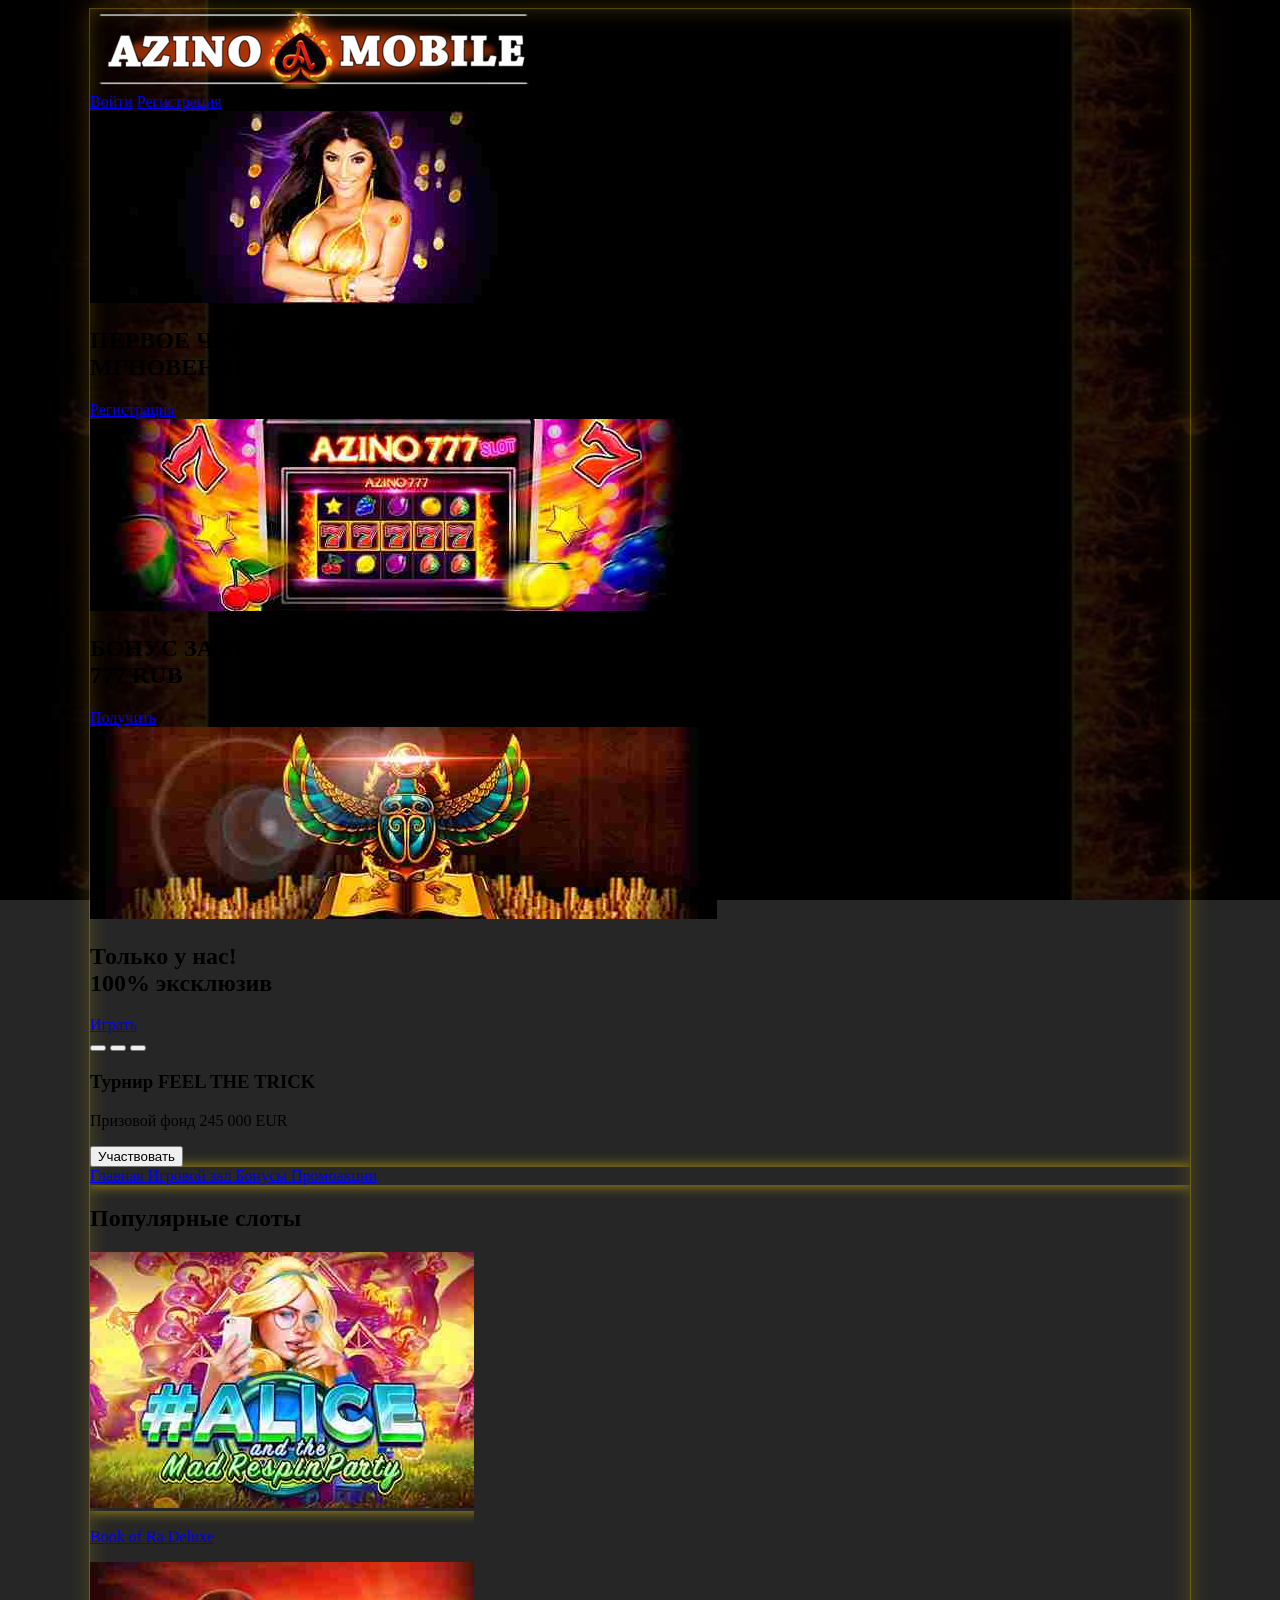
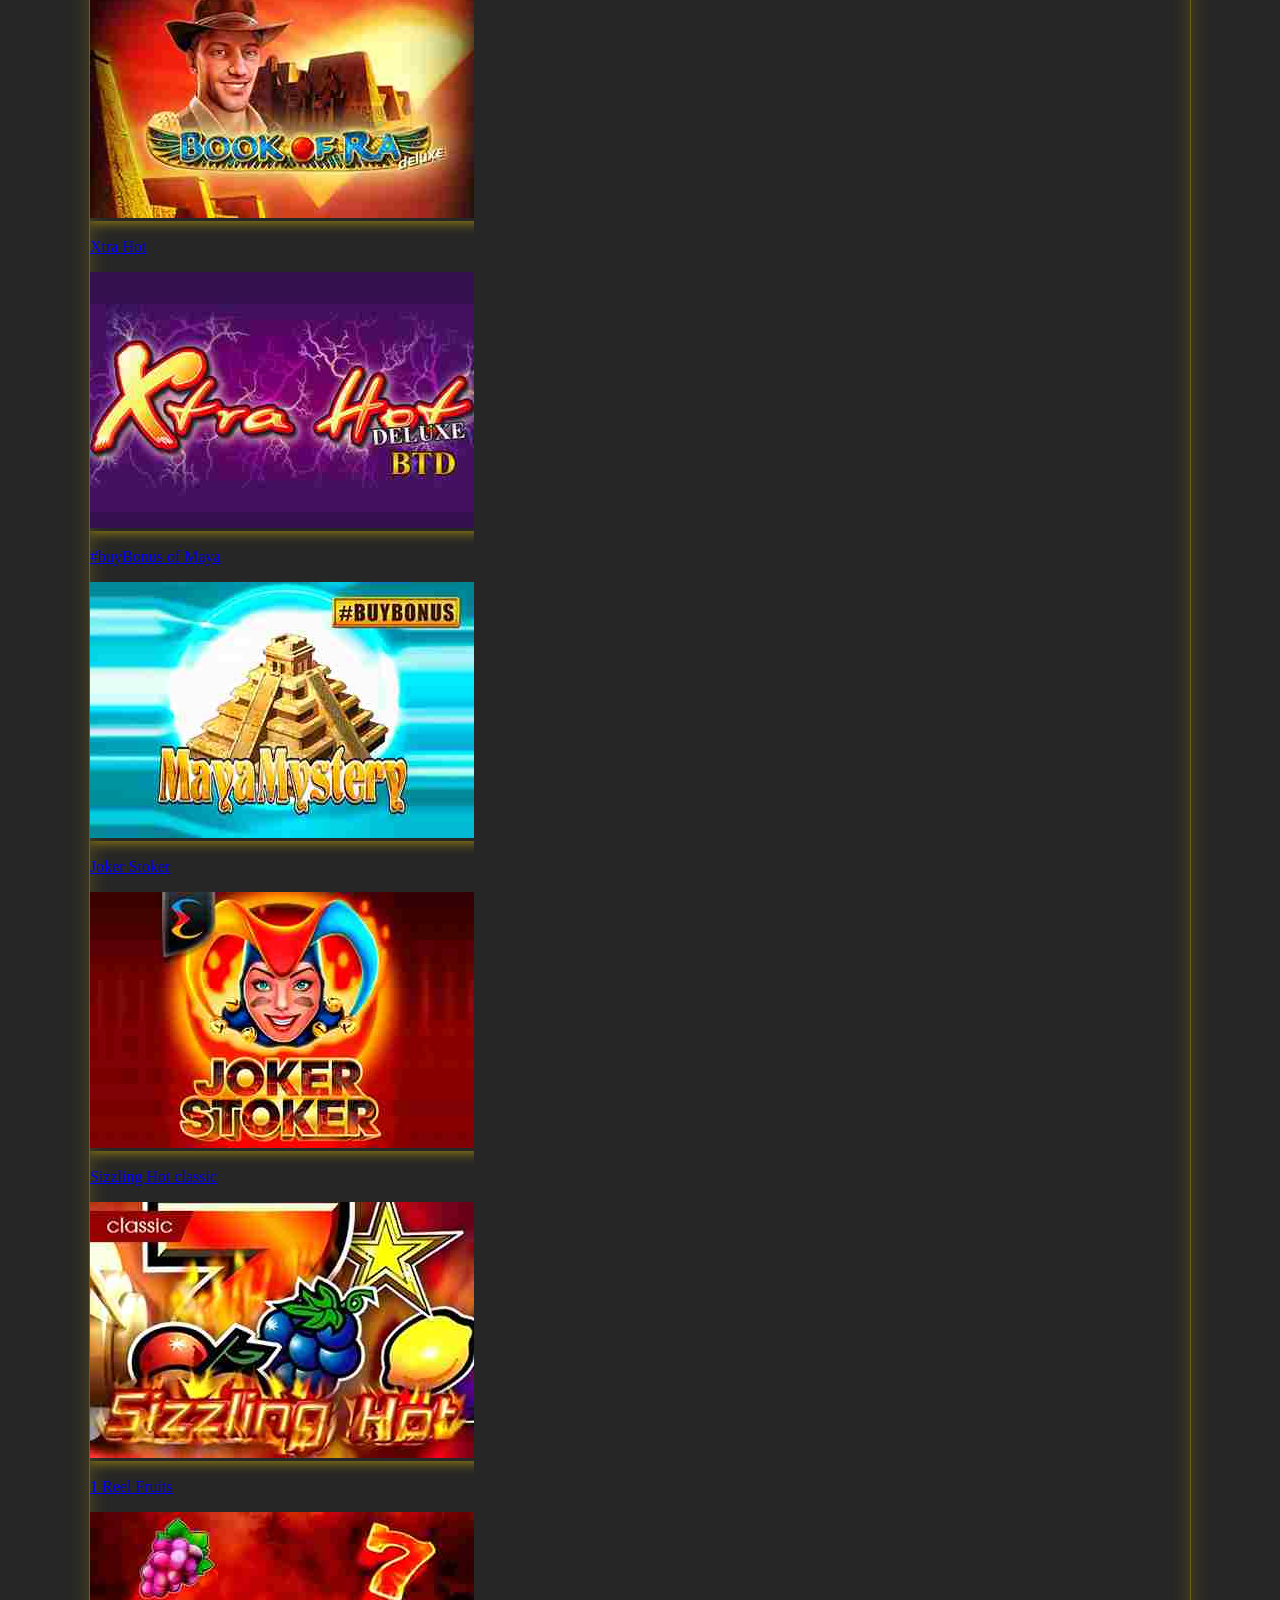
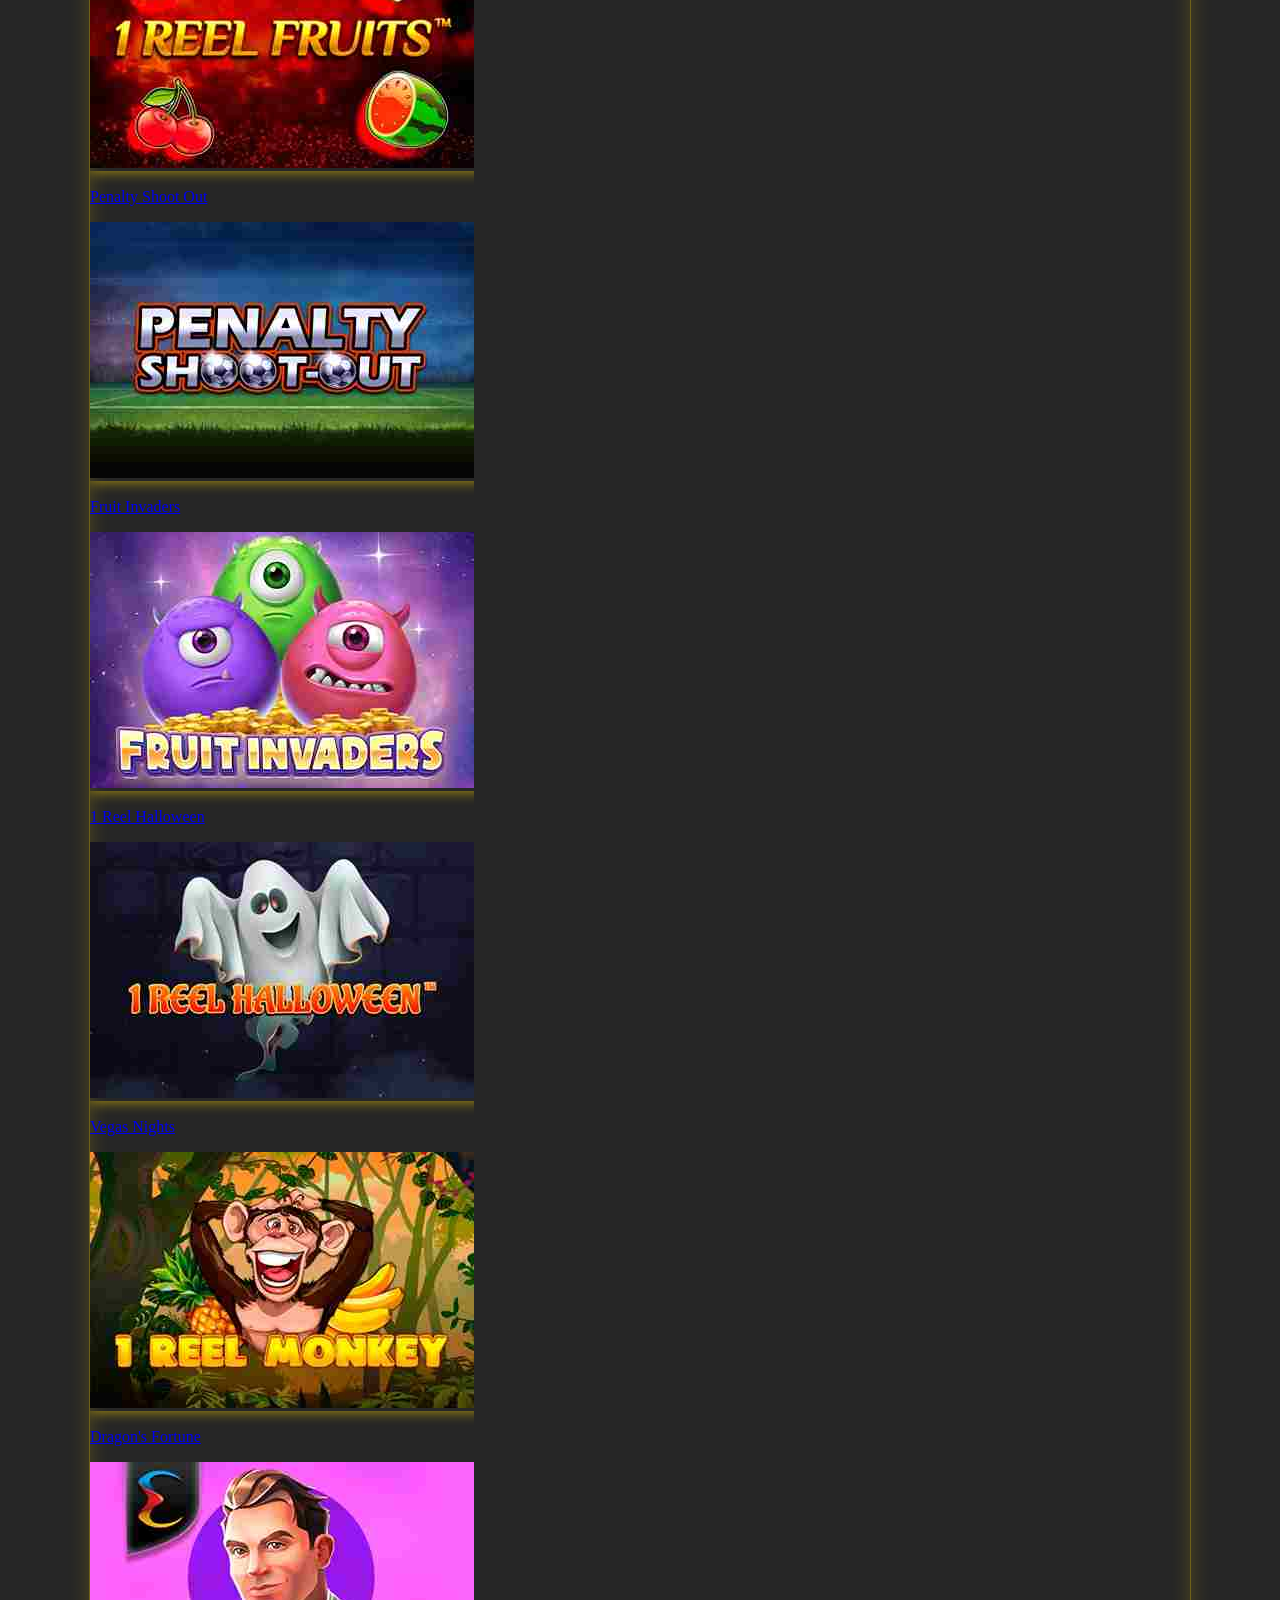
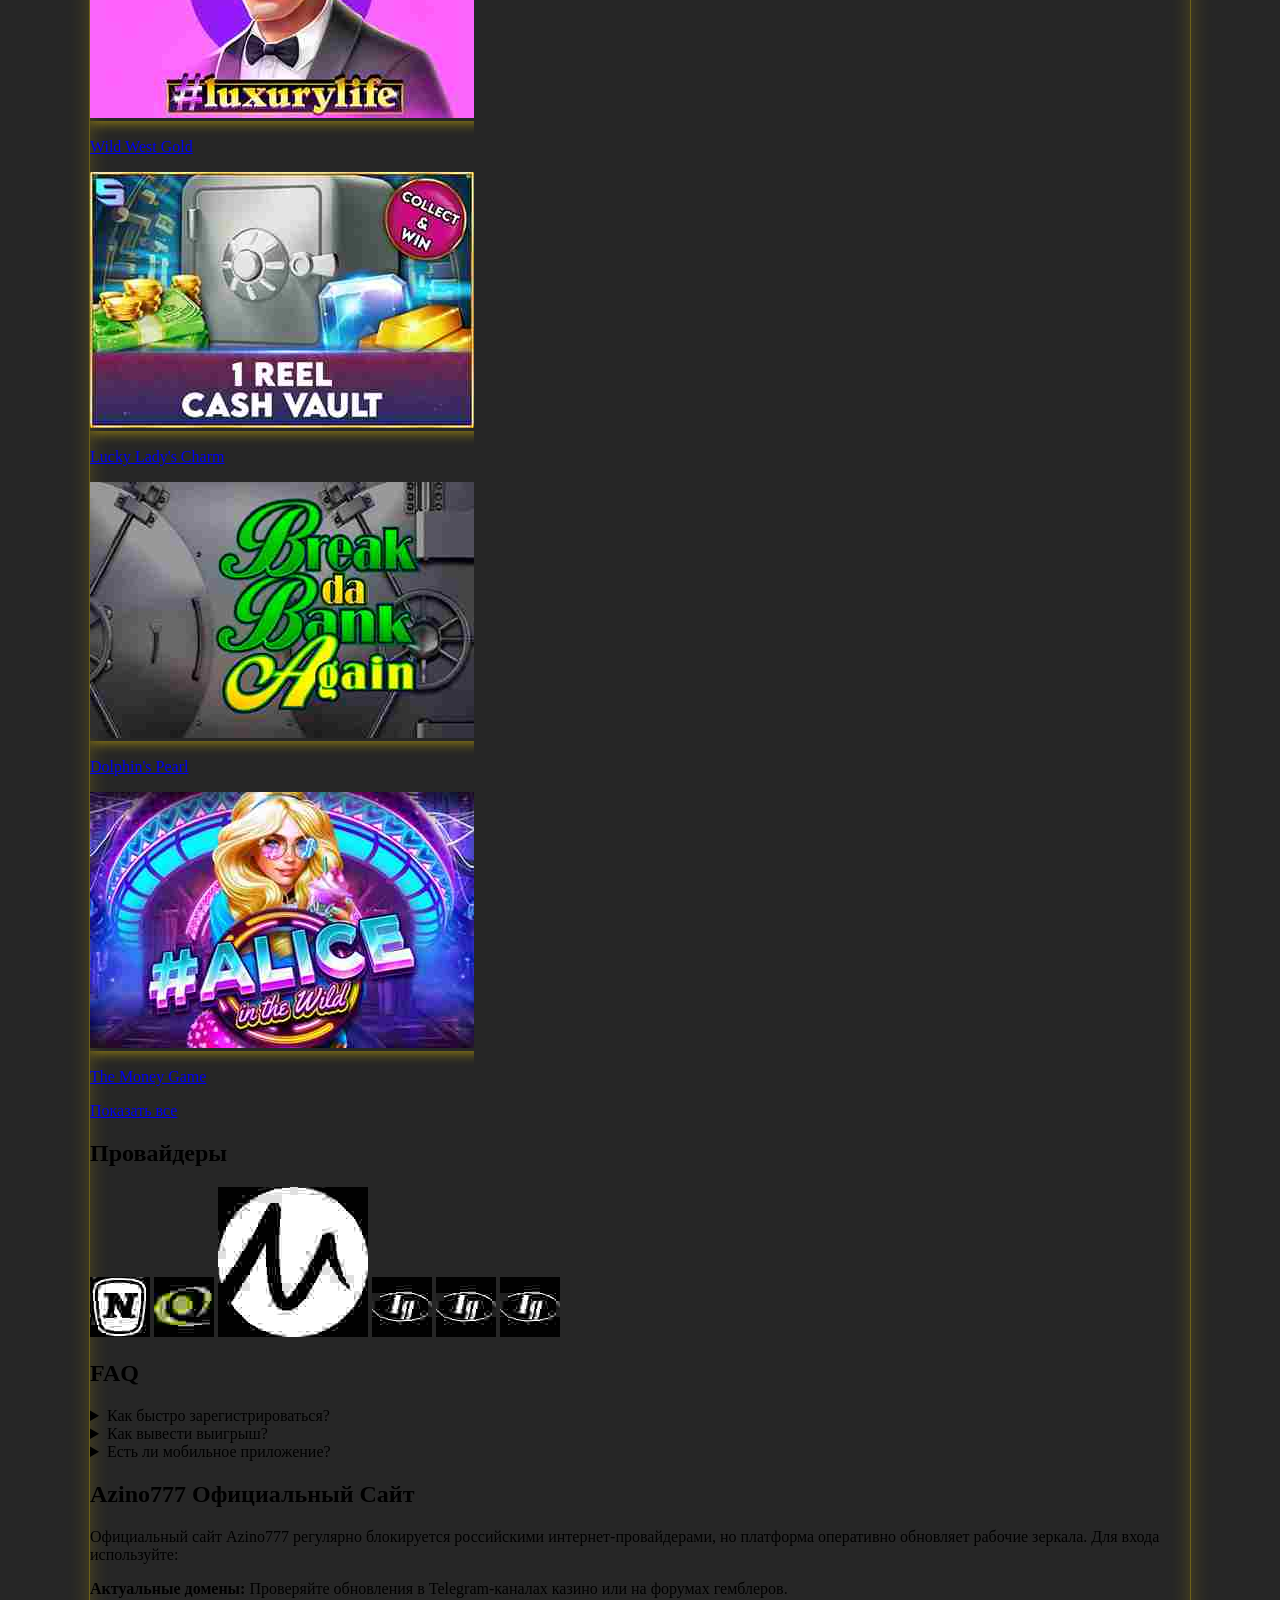
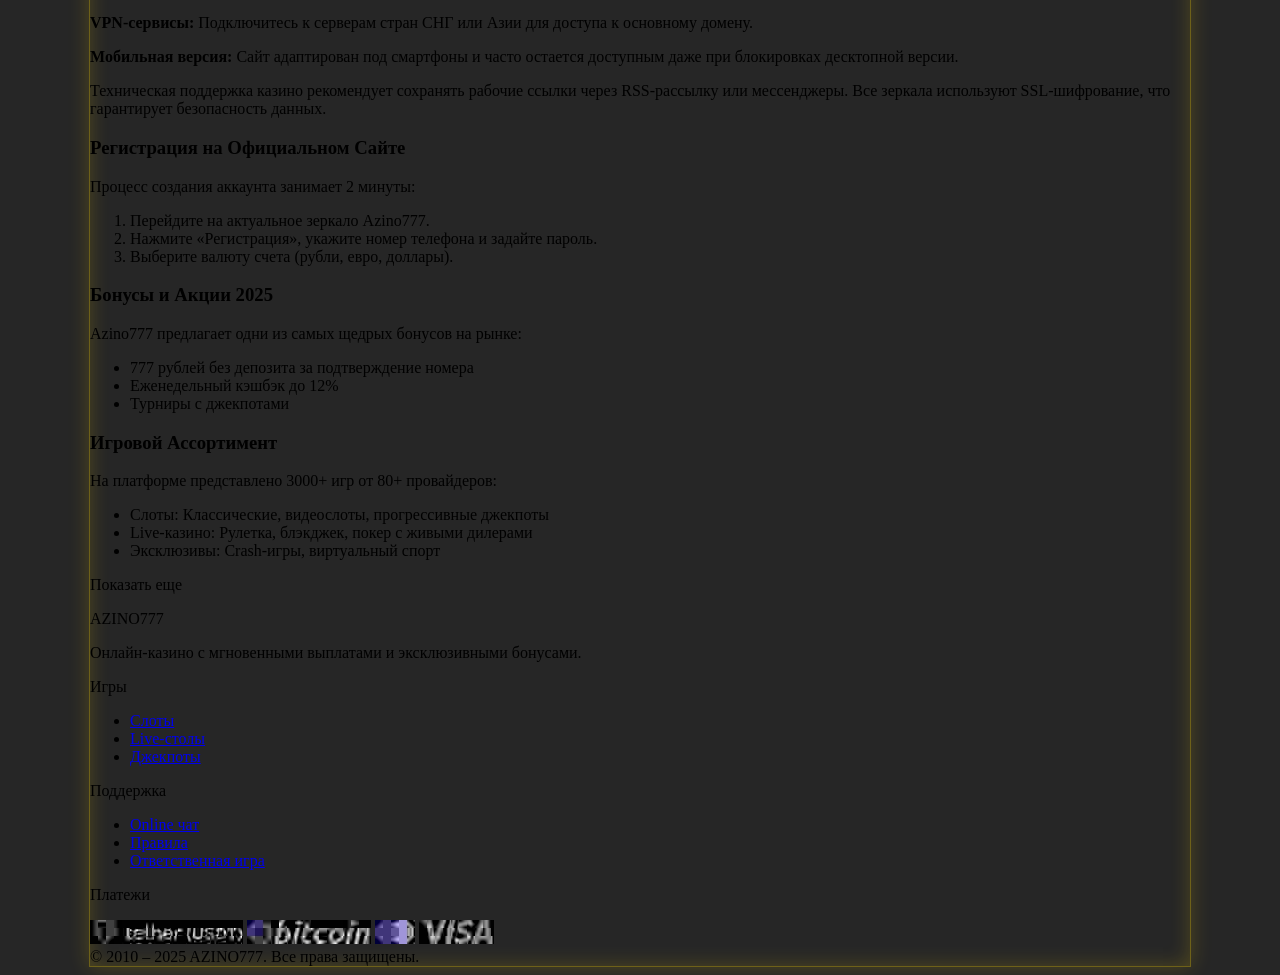
==== index.html @ da382229 "Update index.html" ====
<!DOCTYPE html>
<html lang="ru">
<head>
  <meta charset="UTF-8">
  <meta name="viewport" content="width=device-width, initial-scale=1.0, maximum-scale=1.0, user-scalable=no">
  <meta name="theme-color" content="#000000">
  <meta name="apple-mobile-web-app-capable" content="yes">
  <meta name="apple-mobile-web-app-status-bar-style" content="black-translucent">
  <meta name="description" content="Азино777 - официальное казино с мгновенными выплатами, бонусами и тысячами слотов. Вход и регистрация на сайте.">
  <meta name="keywords" content="Азино777, казино, слоты, бонусы, азартные игры, онлайн казино, регистрация, вход">
  <link rel="canonical" href="https://tvoidomen.ru">
  <title>Азино777 – Официальный Сайт Казино</title>
  <link rel="icon" type="image/x-icon" href="favicon-128.png">
  <link rel="apple-touch-icon" sizes="180x180" href="apple-touch-icon-57x57.png">
  <link rel="icon" type="image/png" sizes="32x32" href="apple-touch-icon-60x60.png">
  <link rel="icon" type="image/png" sizes="16x16" href="favicon-128.png">
  <script src="tailwindcss.js"></script>
  <style>
    html {scroll-behavior: smooth;}
    .gold-glow {box-shadow:0 0 14px #ffd700aa;}
    .hovered-element {
      animation: pulse 4s infinite;
    }
    @keyframes pulse {
      0% { box-shadow: 0 0 0 0 rgba(255, 215, 0, 0.3); }
      50% { box-shadow: 0 0 0 6px rgba(255, 215, 0, 0); }
      100% { box-shadow: 0 0 0 0 rgba(255, 215, 0, 0); }
    }
    .slide {min-width:100%;scroll-snap-align:start;}
    .scrollbar-hide::-webkit-scrollbar {display:none;}
    .scrollbar-hide {-ms-overflow-style:none;scrollbar-width:none;}
  @media (max-width: 640px) {
      body {
        background: #000 !important;
      }
      .hero-slide h2 {
        font-size: 1.5rem;
        margin-bottom: 1rem;
      }
  .quick-menu a span {
        display: none;
      }
      .quick-menu {
        padding: 0.5rem;
      }
      .games-grid {
        grid-template-columns: repeat(2, 1fr);
      }
      .providers-grid {
        grid-template-columns: repeat(3, 1fr);
      }
      .footer-grid {
        grid-template-columns: 1fr;
        gap: 2rem;
      }
      .nav-buttons button {
        padding: 0.5rem 1rem;
        font-size: 0.875rem;
      }
    }
  </style>
</head>
<body class="text-white font-sans relative bg-black md:bg-transparent" style="background: linear-gradient(rgba(0, 0, 0, 0.85), rgba(0, 0, 0, 0.85)), url('images/2_1_csecollege.jpg') repeat-y center top fixed; background-size: 100% auto;">
<div style="max-width: 1100px; margin: 0 auto; border: 1px solid #ffd70055; box-shadow: 0 0 20px #ffd70033, inset 0 0 20px #ffd70033; min-height: 100vh;">
<nav class="sticky top-0 z-50 bg-black/40 backdrop-blur-xl border-b border-yellow-500/20">
<div class="max-w-[1100px] mx-auto flex items-center justify-between px-4 py-3">
<a href="#tvoiref" class="flex items-center gap-2">
    <img src="images/logo.5c81fc22.png" alt="азино777 Logo" class="w-[180px] h-[38px] md:w-[200px] md:h-[42px]">
</a>
<div class="flex items-center gap-2 md:gap-3">
      <a href="#ref" class="px-3 py-1.5 text-sm md:px-4 md:py-2 md:text-base rounded-full border border-yellow-500 text-yellow-400 hover:bg-yellow-500 hover:text-black transition">Войти</a>
<a href="#ref" class="px-3.5 py-1.5 text-sm md:px-5 md:py-2 md:text-base rounded-full bg-gradient-to-r from-yellow-500 to-amber-400 text-black font-semibold hover:scale-105 transition">Регистрация</a>
</div>
</div>
</nav>
<div style="overflow: hidden;">
<section id="home" class="relative overflow-hidden">
  <div class="flex scrollbar-hide overflow-x-hidden snap-x snap-mandatory hero-slider" id="slider">
    <div class="slide relative">
      <img src="images/0026d4cb7ca211ececf9a4745d2fd9c7_5_csecollege.jpg" alt="азино777 Reels Banner 1" class="w-full h-[50vh] md:h-[60vh] object-cover">
<div class="absolute inset-0 bg-gradient-to-t from-black via-black/50 to-transparent"></div>
      <div class="absolute bottom-10 left-4 md:left-10 max-w-xl">
        <h2 class="text-2xl md:text-5xl font-extrabold mb-3">ПЕРВОЕ ЧЕСТНОЕ<br><span class="text-yellow-400">МГНОВЕННЫЕ ВЫПЛАТЫ</span></h2>
<a href="#ref" class="mt-3 px-4 py-2 md:mt-4 md:px-6 md:py-3 rounded-full bg-gradient-to-r from-yellow-500 to-amber-400 text-black font-bold hover:scale-105 transition inline-block">Регистрация</a>
</div>
    </div>
    <div class="slide relative">
      <img src="images/3b851d293c530a201e16b443019dddc6_3_csecollege.jpg" alt="Golden777 Reels Banner 2" class="w-full h-[60vh] object-cover">
      <div class="absolute inset-0 bg-gradient-to-t from-black via-black/50 to-transparent"></div>
      <div class="absolute bottom-10 left-4 md:left-10 max-w-xl">
        <h2 class="text-3xl md:text-5xl font-extrabold mb-3">БОНУС ЗА РЕГИСТРАЦИЮ<br><span class="text-yellow-400 text-6xl">777</span> RUB</h2>
<a href="#ref" class="mt-4 px-6 py-3 rounded-full bg-gradient-to-r from-yellow-500 to-amber-400 text-black font-bold hover:scale-105 transition inline-block">Получить</a>
</div>
    </div>
<div class="slide relative">
      <img src="images/59_6_csecollege.jpg" alt="Golden777 Reels Banner 3" class="w-full h-[60vh] object-cover">
      <div class="absolute inset-0 bg-gradient-to-t from-black via-black/50 to-transparent"></div>
      <div class="absolute bottom-10 left-4 md:left-10 max-w-xl">
        <h2 class="text-3xl md:text-5xl font-extrabold mb-3">Только у нас!<br><span class="text-yellow-400">100% эксклюзив</span></h2>
<a href="#ref" class="mt-4 px-6 py-3 rounded-full bg-gradient-to-r from-yellow-500 to-amber-400 text-black font-bold hover:scale-105 transition inline-block">Играть</a>
</div>
    </div>
  </div>
  <div class="absolute bottom-4 left-1/2 -translate-x-1/2 flex gap-2">
    <button onclick="goSlide(0)" class="w-3 h-3 rounded-full bg-yellow-400" id="dot0"></button>
    <button onclick="goSlide(1)" class="w-3 h-3 rounded-full bg-white/50" id="dot1"></button>
    <button onclick="goSlide(2)" class="w-3 h-3 rounded-full bg-white/50" id="dot2"></button>
  </div>
</section>
<section id="tourneys" class="py-6 bg-gradient-to-r from-yellow-500/10 to-amber-400/10 border-y border-yellow-500/20">
    <div class="max-w-[1000px] mx-auto px-4 flex flex-col md:flex-row items-center justify-between gap-4">
<div>
      <h3 class="text-yellow-400 font-bold text-lg mb-1">Турнир FEEL THE TRICK</h3>
      <p class="text-sm text-gray-300">Призовой фонд 245 000 EUR</p>
    </div>
    <button class="px-5 py-2 rounded-full bg-yellow-500 text-black font-semibold hover:scale-105 transition">Участвовать</button>
  </div>
</section>
<section class="py-4">
    <div class="max-w-[1000px] mx-auto px-4">
<nav class="grid grid-cols-4 gap-1 md:gap-2 bg-black border border-yellow-500/30 rounded-xl px-2 md:px-4 py-2 md:py-3 gold-glow quick-menu hovered-element">
<a href="#tvoiref" class="flex flex-col items-center px-1 py-1 md:px-3 md:py-2 rounded-lg text-yellow-400 hover:bg-yellow-500/10 transition border border-yellow-500/30 font-bold text-sm md:text-lg hovered-element">
<i data-feather="home" class="w-4 h-4 md:w-5 md:h-5 mb-0.5 md:mb-1"></i>
        <span class="text-xs md:text-base">Главная</span>
      </a>
      <a href="#ref" class="flex flex-col items-center px-1 py-1 md:px-3 md:py-2 rounded-lg text-gray-300 hover:text-yellow-400 hover:bg-yellow-500/10 transition border border-yellow-500/30 font-bold text-sm md:text-lg">
        <i data-feather="grid" class="w-4 h-4 md:w-5 md:h-5 mb-0.5 md:mb-1"></i>
        <span class="text-xs md:text-base">Игровой зал</span>
      </a>
      <a href="#ref" class="flex flex-col items-center px-1 py-1 md:px-3 md:py-2 rounded-lg text-gray-300 hover:text-yellow-400 hover:bg-yellow-500/10 transition border border-yellow-500/30 font-bold text-sm md:text-lg">
        <i data-feather="gift" class="w-4 h-4 md:w-5 md:h-5 mb-0.5 md:mb-1"></i>
        <span class="text-xs md:text-base">Бонусы</span>
      </a>
      <a href="#ref" class="flex flex-col items-center px-1 py-1 md:px-3 md:py-2 rounded-lg text-gray-300 hover:text-yellow-400 hover:bg-yellow-500/10 transition border border-yellow-500/30 font-bold text-sm md:text-lg">
        <i data-feather="percent" class="w-4 h-4 md:w-5 md:h-5 mb-0.5 md:mb-1"></i>
        <span class="text-xs md:text-base">Промоакции</span>
      </a>
</nav>
</div>
</section>
<section id="games" class="py-12">
    <div class="max-w-[1200px] mx-auto px-4">
<h2 class="text-2xl md:text-3xl font-bold mb-6 text-center">Популярные слоты</h2>
    <div class="grid grid-cols-2 sm:grid-cols-3 md:grid-cols-4 lg:grid-cols-5 gap-3 games-grid">
      <a href="#ref" class="group block relative rounded-xl overflow-hidden gold-glow hover:scale-105 transition">
        <img src="images/2838857e4454438a132556b5fbdca4cf_31_csecollege.jpg" alt="Book of Ra Deluxe Slot" class="w-full h-32 md:h-40 object-cover">
<div class="absolute inset-0 bg-black/50 opacity-0 group-hover:opacity-100 transition flex items-center justify-center">
          <i data-feather="play-circle" class="w-10 h-10 text-yellow-400"></i>
        </div>
<p class="absolute bottom-2 left-2 text-xs bg-black/60 px-2 py-1 rounded">Book of Ra Deluxe</p>
      </a>
      <a href="#ref" class="group block relative rounded-xl overflow-hidden gold-glow hover:scale-105 transition">
        <img src="images/64_9_csecollege.jpg" alt="Xtra Hot Slot" class="w-full h-40 object-cover">
        <div class="absolute inset-0 bg-black/50 opacity-0 group-hover:opacity-100 transition flex items-center justify-center">
          <i data-feather="play-circle" class="w-10 h-10 text-yellow-400"></i>
        </div>
<p class="absolute bottom-2 left-2 text-xs bg-black/60 px-2 py-1 rounded">Xtra Hot</p>
      </a>
<a href="#ref" class="group block relative rounded-xl overflow-hidden gold-glow hover:scale-105 transition">
        <img src="images/65_10_csecollege.jpg" alt="#buyBonus of Maya Slot" class="w-full h-40 object-cover">
        <div class="absolute inset-0 bg-black/50 opacity-0 group-hover:opacity-100 transition flex items-center justify-center">
          <i data-feather="play-circle" class="w-10 h-10 text-yellow-400"></i>
        </div>
<p class="absolute bottom-2 left-2 text-xs bg-black/60 px-2 py-1 rounded">#buyBonus of Maya</p>
      </a>
      <a href="#ref" class="group block relative rounded-xl overflow-hidden gold-glow hover:scale-105 transition">
        <img src="images/66_11_csecollege.jpg" alt="Joker Stoker Slot" class="w-full h-40 object-cover">
        <div class="absolute inset-0 bg-black/50 opacity-0 group-hover:opacity-100 transition flex items-center justify-center">
          <i data-feather="play-circle" class="w-10 h-10 text-yellow-400"></i>
        </div>
<p class="absolute bottom-2 left-2 text-xs bg-black/60 px-2 py-1 rounded">Joker Stoker</p>
      </a>
      <a href="#ref" class="group block relative rounded-xl overflow-hidden gold-glow hover:scale-105 transition">
        <img src="images/67_12_csecollege.jpg" alt="Sizzling Hot Classic Slot" class="w-full h-40 object-cover">
        <div class="absolute inset-0 bg-black/50 opacity-0 group-hover:opacity-100 transition flex items-center justify-center">
          <i data-feather="play-circle" class="w-10 h-10 text-yellow-400"></i>
        </div>
<p class="absolute bottom-2 left-2 text-xs bg-black/60 px-2 py-1 rounded">Sizzling Hot classic</p>
      </a>
      <a href="#ref" class="group block relative rounded-xl overflow-hidden gold-glow hover:scale-105 transition">
        <img src="images/68_13_csecollege.jpg" alt="1 Reel Fruits Slot" class="w-full h-40 object-cover">
        <div class="absolute inset-0 bg-black/50 opacity-0 group-hover:opacity-100 transition flex items-center justify-center">
          <i data-feather="play-circle" class="w-10 h-10 text-yellow-400"></i>
        </div>
<p class="absolute bottom-2 left-2 text-xs bg-black/60 px-2 py-1 rounded">1 Reel Fruits</p>
      </a>
      <a href="#ref" class="group block relative rounded-xl overflow-hidden gold-glow hover:scale-105 transition">
        <img src="images/69_14_csecollege.jpg" alt="Penalty Shoot Out Slot" class="w-full h-40 object-cover">
        <div class="absolute inset-0 bg-black/50 opacity-0 group-hover:opacity-100 transition flex items-center justify-center">
          <i data-feather="play-circle" class="w-10 h-10 text-yellow-400"></i>
        </div>
<p class="absolute bottom-2 left-2 text-xs bg-black/60 px-2 py-1 rounded">Penalty Shoot Out</p>
      </a>
      <a href="#ref" class="group block relative rounded-xl overflow-hidden gold-glow hover:scale-105 transition">
        <img src="images/70_15_csecollege.jpg" alt="Fruit Invaders Slot" class="w-full h-40 object-cover">
        <div class="absolute inset-0 bg-black/50 opacity-0 group-hover:opacity-100 transition flex items-center justify-center">
          <i data-feather="play-circle" class="w-10 h-10 text-yellow-400"></i>
        </div>
<p class="absolute bottom-2 left-2 text-xs bg-black/60 px-2 py-1 rounded">Fruit Invaders</p>
      </a>
      <a href="#ref" class="group block relative rounded-xl overflow-hidden gold-glow hover:scale-105 transition">
        <img src="images/71_16_csecollege.jpg" alt="1 Reel Halloween Slot" class="w-full h-40 object-cover">
        <div class="absolute inset-0 bg-black/50 opacity-0 group-hover:opacity-100 transition flex items-center justify-center">
          <i data-feather="play-circle" class="w-10 h-10 text-yellow-400"></i>
        </div>
<p class="absolute bottom-2 left-2 text-xs bg-black/60 px-2 py-1 rounded">1 Reel Halloween</p>
      </a>
      <a href="#ref" class="group block relative rounded-xl overflow-hidden gold-glow hover:scale-105 transition">
        <img src="images/72_17_csecollege.jpg" alt="Vegas Nights Slot" class="w-full h-40 object-cover">
        <div class="absolute inset-0 bg-black/50 opacity-0 group-hover:opacity-100 transition flex items-center justify-center">
          <i data-feather="play-circle" class="w-10 h-10 text-yellow-400"></i>
        </div>
<p class="absolute bottom-2 left-2 text-xs bg-black/60 px-2 py-1 rounded">Vegas Nights</p>
      </a>
      <a href="#ref" class="group block relative rounded-xl overflow-hidden gold-glow hover:scale-105 transition">
        <img src="images/73_18_csecollege.jpg" alt="Dragon's Fortune Slot" class="w-full h-40 object-cover">
        <div class="absolute inset-0 bg-black/50 opacity-0 group-hover:opacity-100 transition flex items-center justify-center">
          <i data-feather="play-circle" class="w-10 h-10 text-yellow-400"></i>
        </div>
<p class="absolute bottom-2 left-2 text-xs bg-black/60 px-2 py-1 rounded">Dragon's Fortune</p>
      </a>
      <a href="#ref" class="group block relative rounded-xl overflow-hidden gold-glow hover:scale-105 transition">
        <img src="images/74_19_csecollege.jpg" alt="Wild West Gold Slot" class="w-full h-40 object-cover">
        <div class="absolute inset-0 bg-black/50 opacity-0 group-hover:opacity-100 transition flex items-center justify-center">
          <i data-feather="play-circle" class="w-10 h-10 text-yellow-400"></i>
        </div>
<p class="absolute bottom-2 left-2 text-xs bg-black/60 px-2 py-1 rounded">Wild West Gold</p>
      </a>
      <a href="#ref" class="group block relative rounded-xl overflow-hidden gold-glow hover:scale-105 transition">
        <img src="images/75_20_csecollege.jpg" alt="Lucky Lady's Charm Slot" class="w-full h-40 object-cover">
        <div class="absolute inset-0 bg-black/50 opacity-0 group-hover:opacity-100 transition flex items-center justify-center">
          <i data-feather="play-circle" class="w-10 h-10 text-yellow-400"></i>
        </div>
<p class="absolute bottom-2 left-2 text-xs bg-black/60 px-2 py-1 rounded">Lucky Lady's Charm</p>
      </a>
      <a href="#ref" class="group block relative rounded-xl overflow-hidden gold-glow hover:scale-105 transition">
        <img src="images/7f59a681617d092c3a4bb912948a20de_4_csecollege.jpg" alt="Dolphin's Pearl Slot" class="w-full h-40 object-cover">
        <div class="absolute inset-0 bg-black/50 opacity-0 group-hover:opacity-100 transition flex items-center justify-center">
          <i data-feather="play-circle" class="w-10 h-10 text-yellow-400"></i>
        </div>
<p class="absolute bottom-2 left-2 text-xs bg-black/60 px-2 py-1 rounded">Dolphin's Pearl</p>
      </a>
      <a href="#iref" class="group block relative rounded-xl overflow-hidden gold-glow hover:scale-105 transition">
        <img src="images/b1cec82291515130b81d6c627d12e22d_32_csecollege.jpg" alt="The Money Game Slot" class="w-full h-40 object-cover">
        <div class="absolute inset-0 bg-black/50 opacity-0 group-hover:opacity-100 transition flex items-center justify-center">
          <i data-feather="play-circle" class="w-10 h-10 text-yellow-400"></i>
        </div>
<p class="absolute bottom-2 left-2 text-xs bg-black/60 px-2 py-1 rounded">The Money Game</p>
      </a>
</div>
<div class="text-center mt-8">
      <a href="#ref" class="px-6 py-2 rounded-full border border-yellow-500 text-yellow-400 hover:bg-yellow-500 hover:text-black transition nav-buttons hovered-element inline-block">Показать все</a>
    </div>
</div>
</section>
<section id="providers" class="py-10 bg-gradient-to-b from-black/70 to-gray-900/70">
<div class="max-w-[1100px] mx-auto px-4">
<h2 class="text-2xl font-bold mb-6 text-center">Провайдеры</h2>
    <div class="grid grid-cols-3 md:grid-cols-6 gap-3 providers-grid">
      <img src="images/76_21_csecollege.jpg" alt="Азино777 Provider 1" class="h-10 md:h-12 mx-auto grayscale hover:grayscale-0 transition">
      <img src="images/77_22_csecollege.jpg" alt="Азино777 Provider 2" class="h-12 mx-auto grayscale hover:grayscale-0 transition">
      <img src="images/78_23_csecollege.jpg" alt="Азино777777 Reels Provider 3" class="h-12 mx-auto grayscale hover:grayscale-0 transition">
      <img src="images/81_26_csecollege.jpg" alt="Азино777 Reels Provider 4" class="h-12 mx-auto grayscale hover:grayscale-0 transition">
      <img src="images/81_26_csecollege.jpg" alt="Азино777 Reels Provider 5" class="h-12 mx-auto grayscale hover:grayscale-0 transition">
      <img src="images/81_26_csecollege.jpg" alt="Азино777 Provider 6" class="h-12 mx-auto grayscale hover:grayscale-0 transition">
</div>
  </div>
</section>
<section id="faq" class="py-12">
  <div class="max-w-[1000px] mx-auto px-4">
<h2 class="text-xl md:text-2xl font-bold mb-4 md:mb-6 text-center">FAQ</h2>
<div class="space-y-3">
      <details class="bg-gray-900 rounded-xl px-4 py-3 open:border-l-4 open:border-yellow-400 transition">
        <summary class="cursor-pointer text-yellow-400">Как быстро зарегистрироваться?</summary>
        <p class="mt-2 text-sm text-gray-300">Достаточно 15 секунд: укажите e-mail или телефон и пароль. Бонус 777 ₽ сразу на балансе!</p>
      </details>
      <details class="bg-gray-900 rounded-xl px-4 py-3 open:border-l-4 open:border-yellow-400 transition">
        <summary class="cursor-pointer text-yellow-400">Как вывести выигрыш?</summary>
        <p class="mt-2 text-sm text-gray-300">90% выплат до 50 000 ₽ обрабатываются за 10 минут. Поддерживаем карты, QIWI, USDT, BTC.</p>
      </details>
      <details class="bg-gray-900 rounded-xl px-4 py-3 open:border-l-4 open:border-yellow-400 transition">
        <summary class="cursor-pointer text-yellow-400">Есть ли мобильное приложение?</summary>
        <p class="mt-2 text-sm text-gray-300">Да, скачайте APK под Android или установите iOS-версию через TestFlight. Экономия трафика 40%.</p>
      </details>
    </div>
  </div>
</section>
<section class="py-8 bg-gray-900/70">
<div class="max-w-[1000px] mx-auto px-4">
    <div class="prose prose-invert">
      <h2 class="text-2xl font-bold mb-4 text-yellow-400">Azino777 Официальный Сайт</h2>
      <div id="visibleContent">
        <p>Официальный сайт Azino777 регулярно блокируется российскими интернет-провайдерами, но платформа оперативно обновляет рабочие зеркала. Для входа используйте:</p>
        <p><strong>Актуальные домены:</strong> Проверяйте обновления в Telegram-каналах казино или на форумах гемблеров.</p>
        <p><strong>VPN-сервисы:</strong> Подключитесь к серверам стран СНГ или Азии для доступа к основному домену.</p>
        <p><strong>Мобильная версия:</strong> Сайт адаптирован под смартфоны и часто остается доступным даже при блокировках десктопной версии.</p>
      </div>
      <div id="hiddenContent" class="hidden">
        <p>Техническая поддержка казино рекомендует сохранять рабочие ссылки через RSS-рассылку или мессенджеры. Все зеркала используют SSL-шифрование, что гарантирует безопасность данных.</p>
        
        <h3 class="text-xl font-bold mt-6 text-yellow-400">Регистрация на Официальном Сайте</h3>
        <p>Процесс создания аккаунта занимает 2 минуты:</p>
        <ol class="list-decimal pl-5">
          <li>Перейдите на актуальное зеркало Azino777.</li>
          <li>Нажмите «Регистрация», укажите номер телефона и задайте пароль.</li>
          <li>Выберите валюту счета (рубли, евро, доллары).</li>
        </ol>
        
        <h3 class="text-xl font-bold mt-6 text-yellow-400">Бонусы и Акции 2025</h3>
        <p>Azino777 предлагает одни из самых щедрых бонусов на рынке:</p>
        <ul class="list-disc pl-5">
          <li>777 рублей без депозита за подтверждение номера</li>
          <li>Еженедельный кэшбэк до 12%</li>
          <li>Турниры с джекпотами</li>
        </ul>
        
        <h3 class="text-xl font-bold mt-6 text-yellow-400">Игровой Ассортимент</h3>
        <p>На платформе представлено 3000+ игр от 80+ провайдеров:</p>
        <ul class="list-disc pl-5">
          <li>Слоты: Классические, видеослоты, прогрессивные джекпоты</li>
          <li>Live-казино: Рулетка, блэкджек, покер с живыми дилерами</li>
          <li>Эксклюзивы: Crash-игры, виртуальный спорт</li>
        </ul>
      </div>
      <a onclick="toggleContent()" class="mt-4 px-4 py-2 rounded-full border border-yellow-500 text-yellow-400 hover:bg-yellow-500 hover:text-black transition cursor-pointer inline-block">
        Показать еще
      </a>
</div>
  </div>
</section>
</div>

<footer class="bg-gray-900/70 border-t border-yellow-500/20 py-8" style="max-width: 1100px; margin: 0 auto;">
<div class="max-w-[1100px] mx-auto px-4 grid md:grid-cols-4 gap-6 text-sm footer-grid">
<div>
      <p class="font-bold text-yellow-400 mb-2">AZINO777</p>
      <p class="text-gray-400">Онлайн-казино с мгновенными выплатами и эксклюзивными бонусами.</p>
    </div>
    <div>
      <p class="font-bold mb-2">Игры</p>
      <ul class="space-y-1 text-gray-400">
        <li><a href="#ref" class="hover:text-yellow-400">Слоты</a></li>
        <li><a href="#ref" class="hover:text-yellow-400">Live-столы</a></li>
        <li><a href="#ref" class="hover:text-yellow-400">Джекпоты</a></li>
      </ul>
    </div>
    <div>
      <p class="font-bold mb-2">Поддержка</p>
      <ul class="space-y-1 text-gray-400">
        <li><a href="#ref" class="hover:text-yellow-400">Online чат</a></li>
        <li><a href="#ref" class="hover:text-yellow-400">Правила</a></li>
        <li><a href="#ref" class="hover:text-yellow-400">Ответственная игра</a></li>
      </ul>
    </div>
<div>
      <p class="font-bold mb-2 text-sm md:text-base">Платежи</p>
      <div class="grid grid-cols-4 gap-1 md:gap-3 mt-2">
        <img src="images/90_30_csecollege.jpg" alt="Golden777 Reels Payment Method 1" class="w-full h-6 md:h-8 object-contain mx-auto">
        <img src="images/88_29_csecollege.jpg" alt="Golden777 Reels Payment Method 2" class="w-full h-6 md:h-8 object-contain mx-auto">
        <img src="images/87_28_csecollege.jpg" alt="Golden777 Reels Payment Method 3" class="w-full h-6 md:h-8 object-contain mx-auto">
        <img src="images/86_27_csecollege.jpg" alt="Golden777 Reels Payment Method 4" class="w-full h-6 md:h-8 object-contain mx-auto">
</div>
</div>
  </div>
<div class="text-center text-xs text-gray-500 mt-6">© 2010 – 2025 AZINO777. Все права защищены.</div>
</footer>
<script src="feather.min.js"></script>
<script>
    function toggleContent() {
      const hiddenContent = document.getElementById('hiddenContent');
      const btn = document.querySelector('button[onclick="toggleContent()"]');
      
      if (hiddenContent.classList.contains('hidden')) {
        hiddenContent.classList.remove('hidden');
        btn.textContent = 'Скрыть';
      } else {
        hiddenContent.classList.add('hidden');
        btn.textContent = 'Показать еще';
      }
    }
  const isTouchDevice = 'ontouchstart' in window || navigator.maxTouchPoints > 0;
  if (window.innerWidth < 640) {
    document.querySelectorAll('.slide img').forEach(img => {
      img.style.height = '50vh';
    });
  }
let slideIntervalTime = isTouchDevice ? 7000 : 5000;
feather.replace();
let currentSlide = 0;
const totalSlides = 3;
function goSlide(idx) {
  currentSlide = idx;
  document.getElementById('slider').scrollLeft = idx * window.innerWidth;
  updateDots();
}
function updateDots() {
  [0,1,2].forEach(i=>{
    document.getElementById('dot'+i).classList.toggle('bg-yellow-400',i===currentSlide);
    document.getElementById('dot'+i).classList.toggle('bg-white/50',i!==currentSlide);
  });
}
function nextSlide() {
  currentSlide = (currentSlide + 1) % totalSlides;
  goSlide(currentSlide);
}
let slideInterval = setInterval(nextSlide, slideIntervalTime);
document.getElementById('slider').addEventListener('scroll', () => {
  clearInterval(slideInterval);
  slideInterval = setInterval(nextSlide, slideIntervalTime);
});
document.addEventListener('dblclick', function(e) {
  e.preventDefault();
}, { passive: false });
</script>
</div>
</body>
</html>
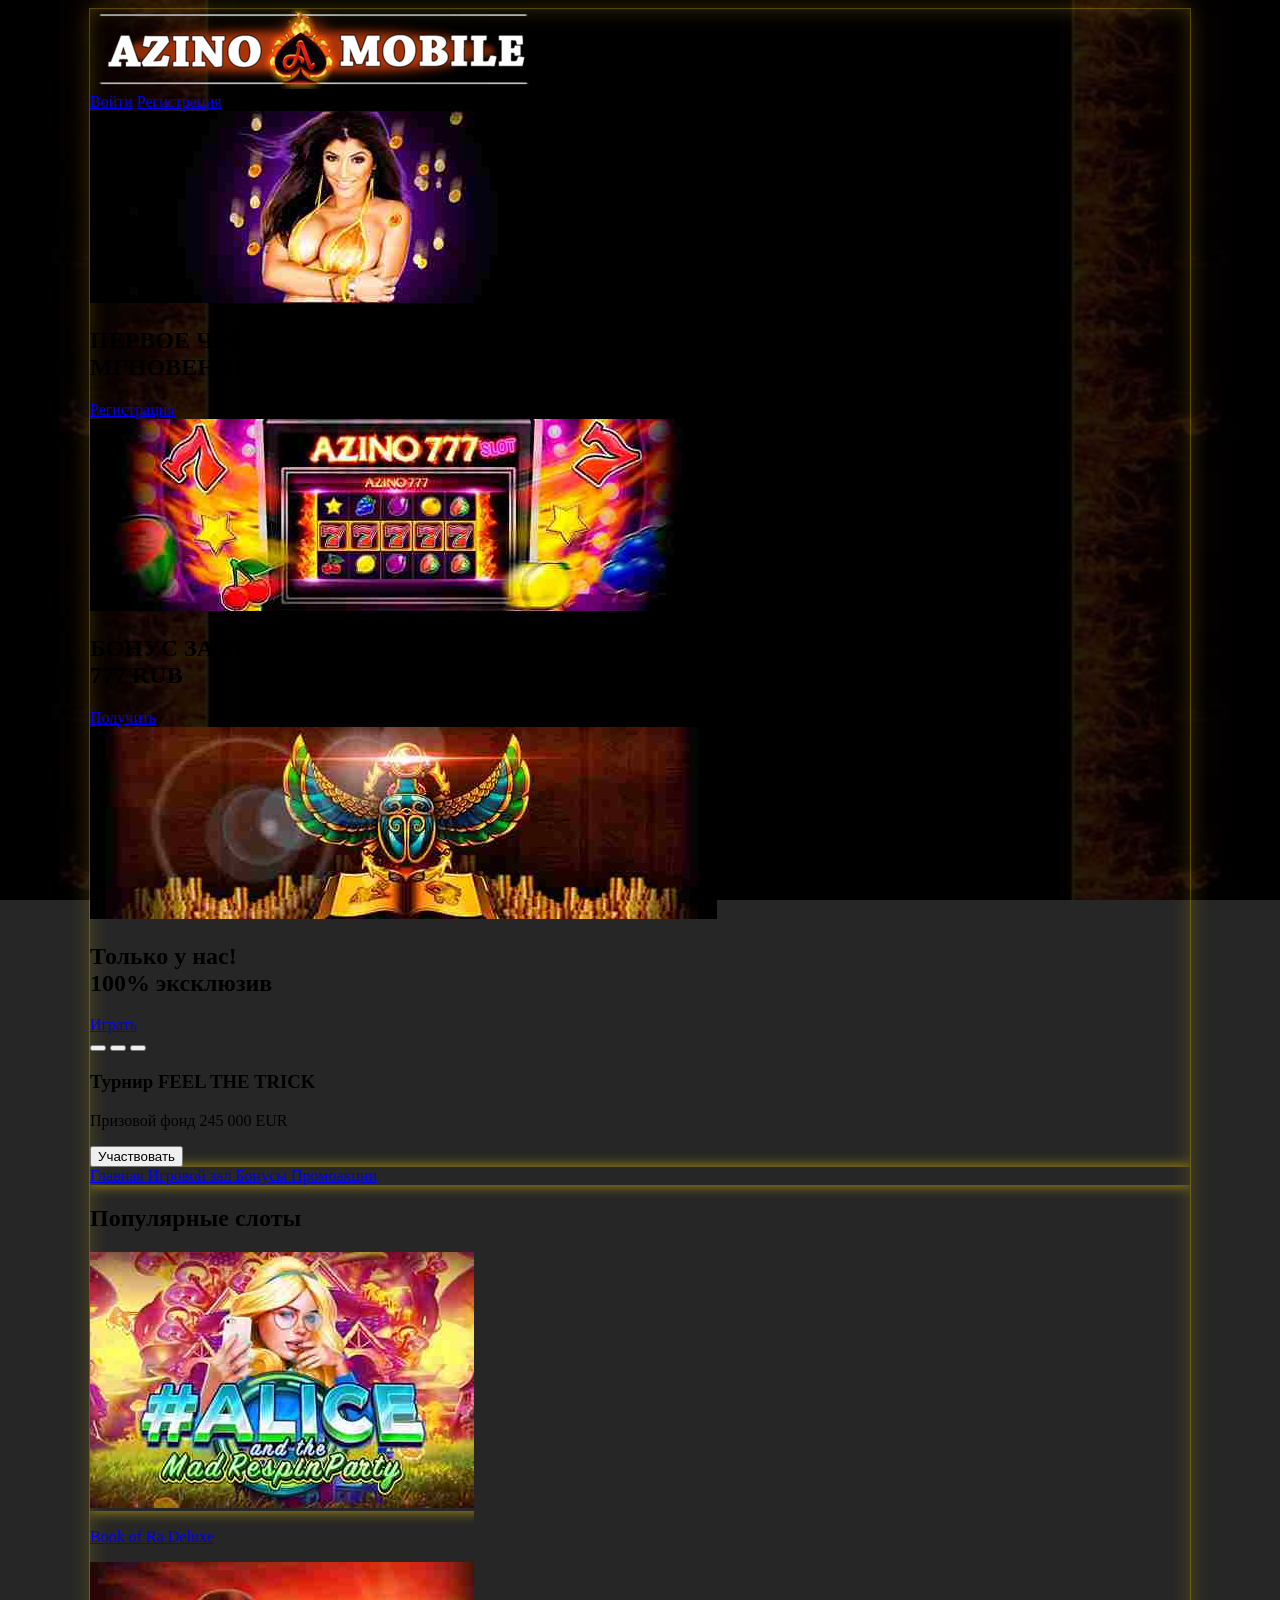
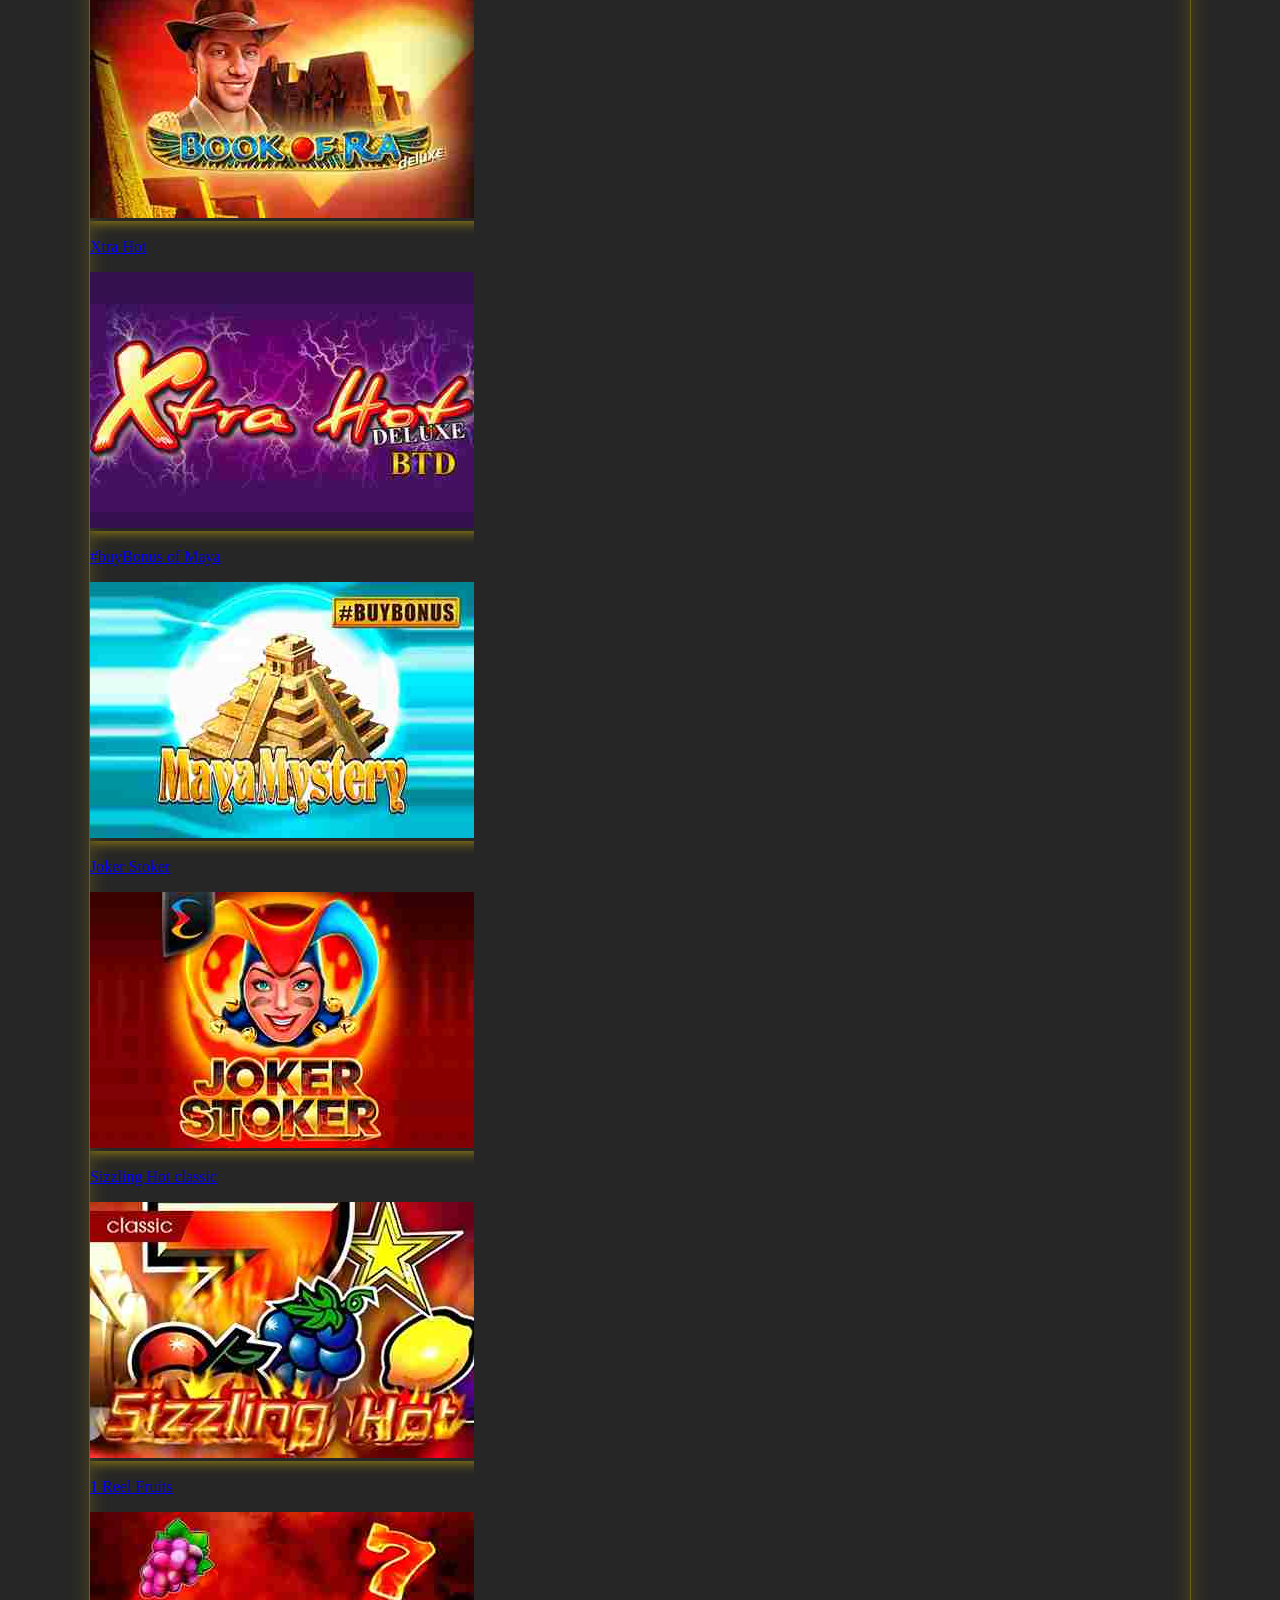
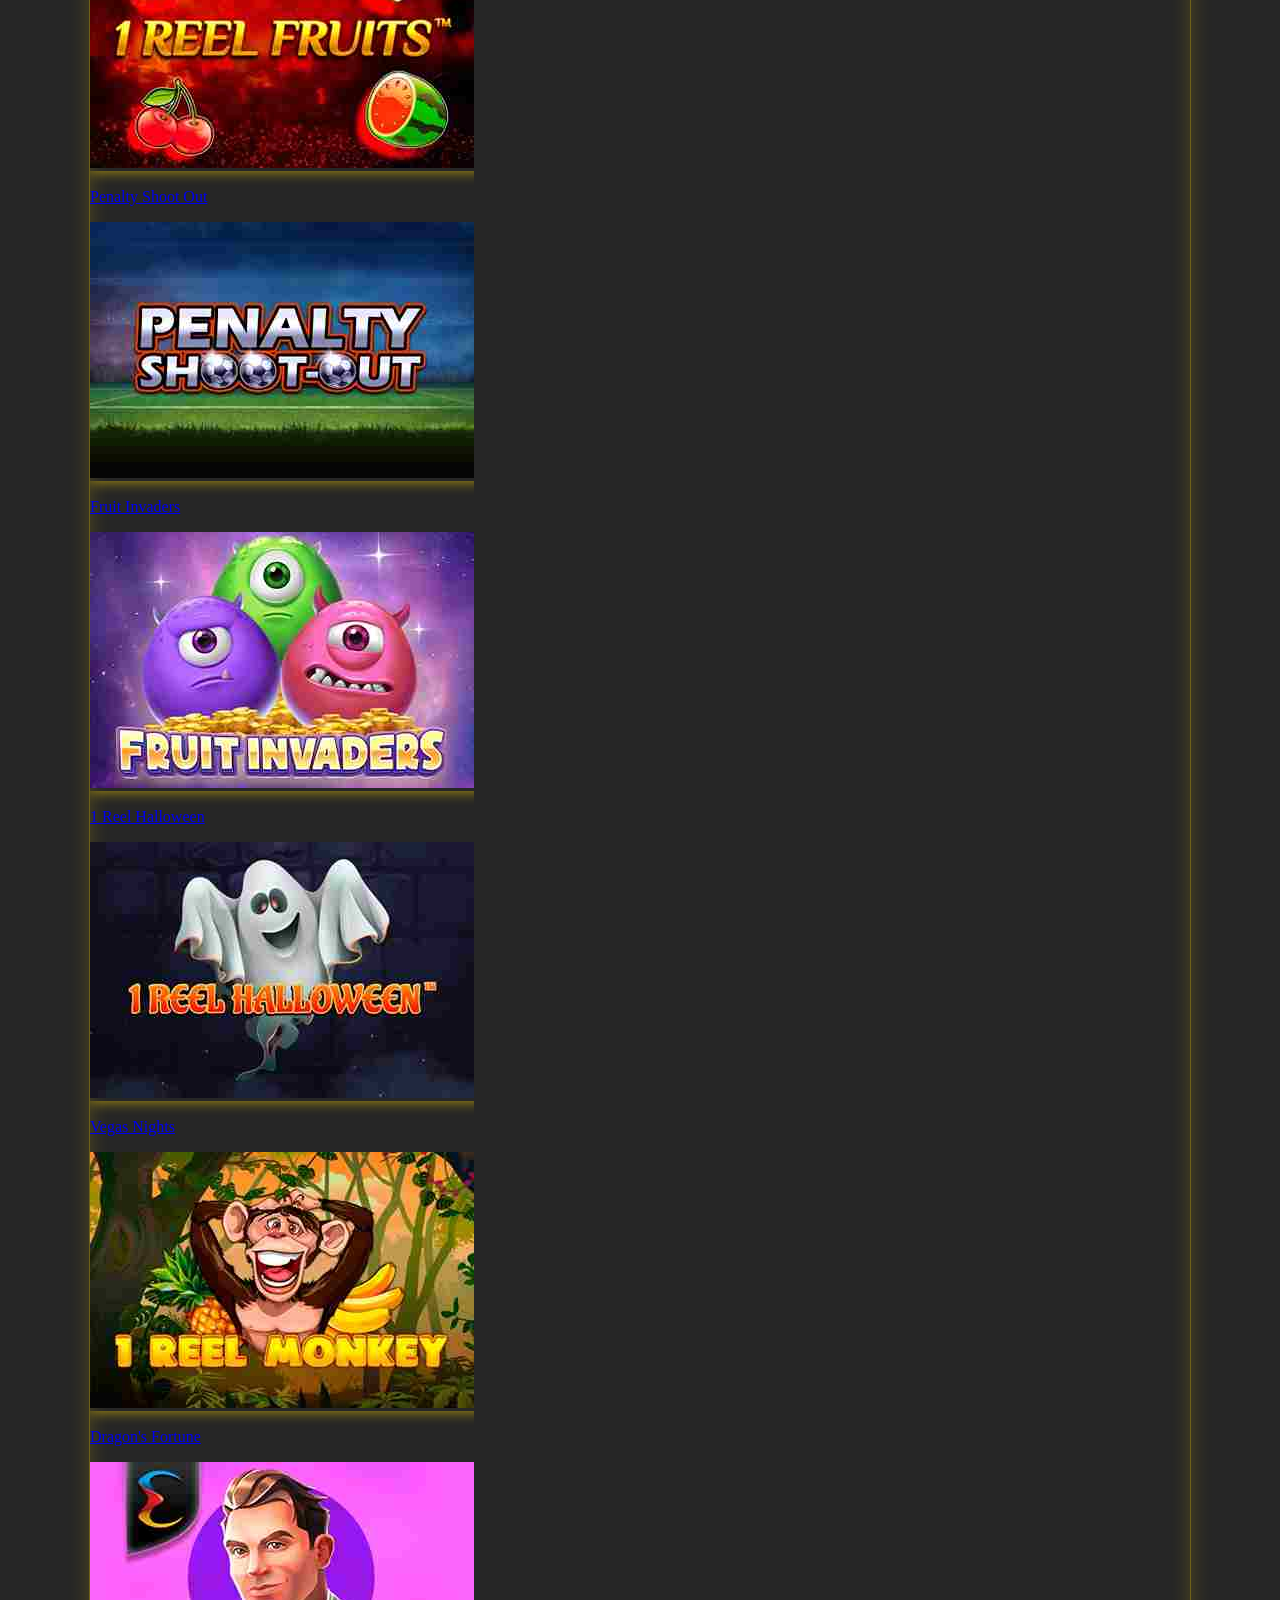
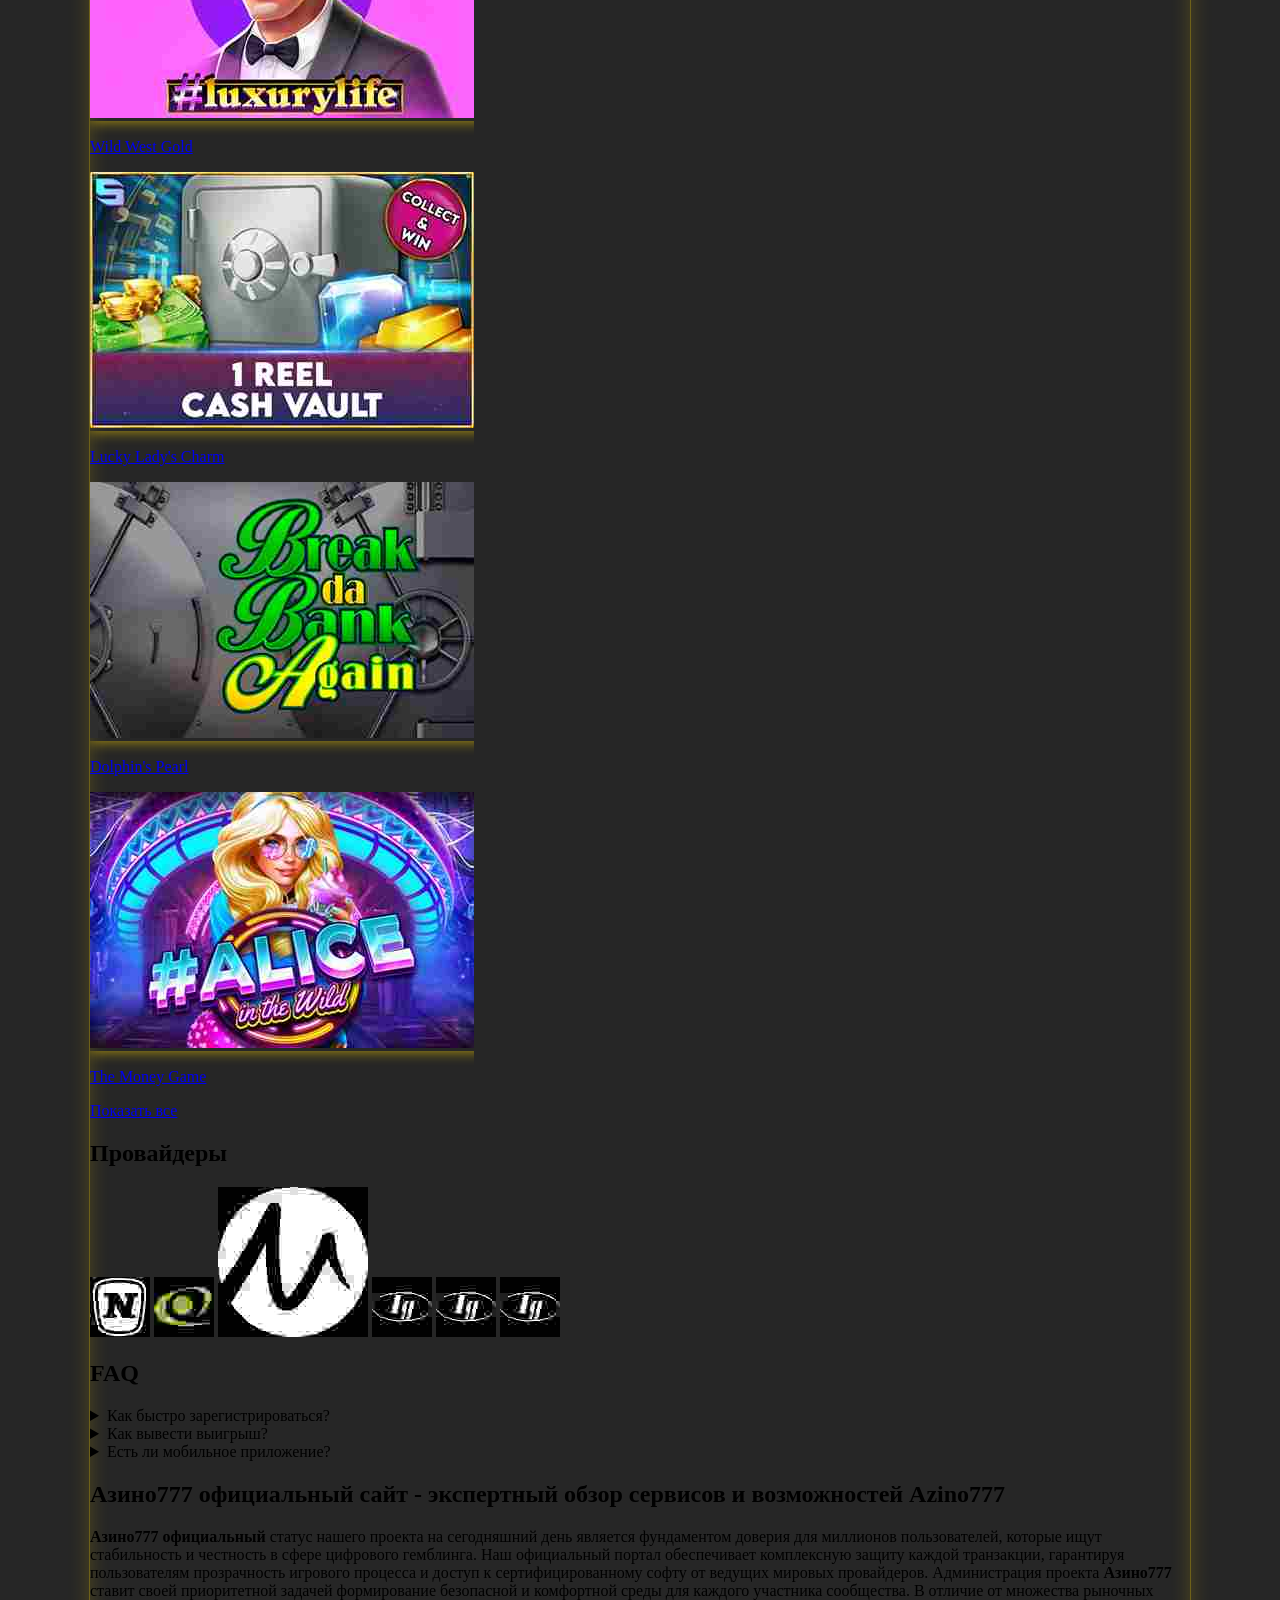
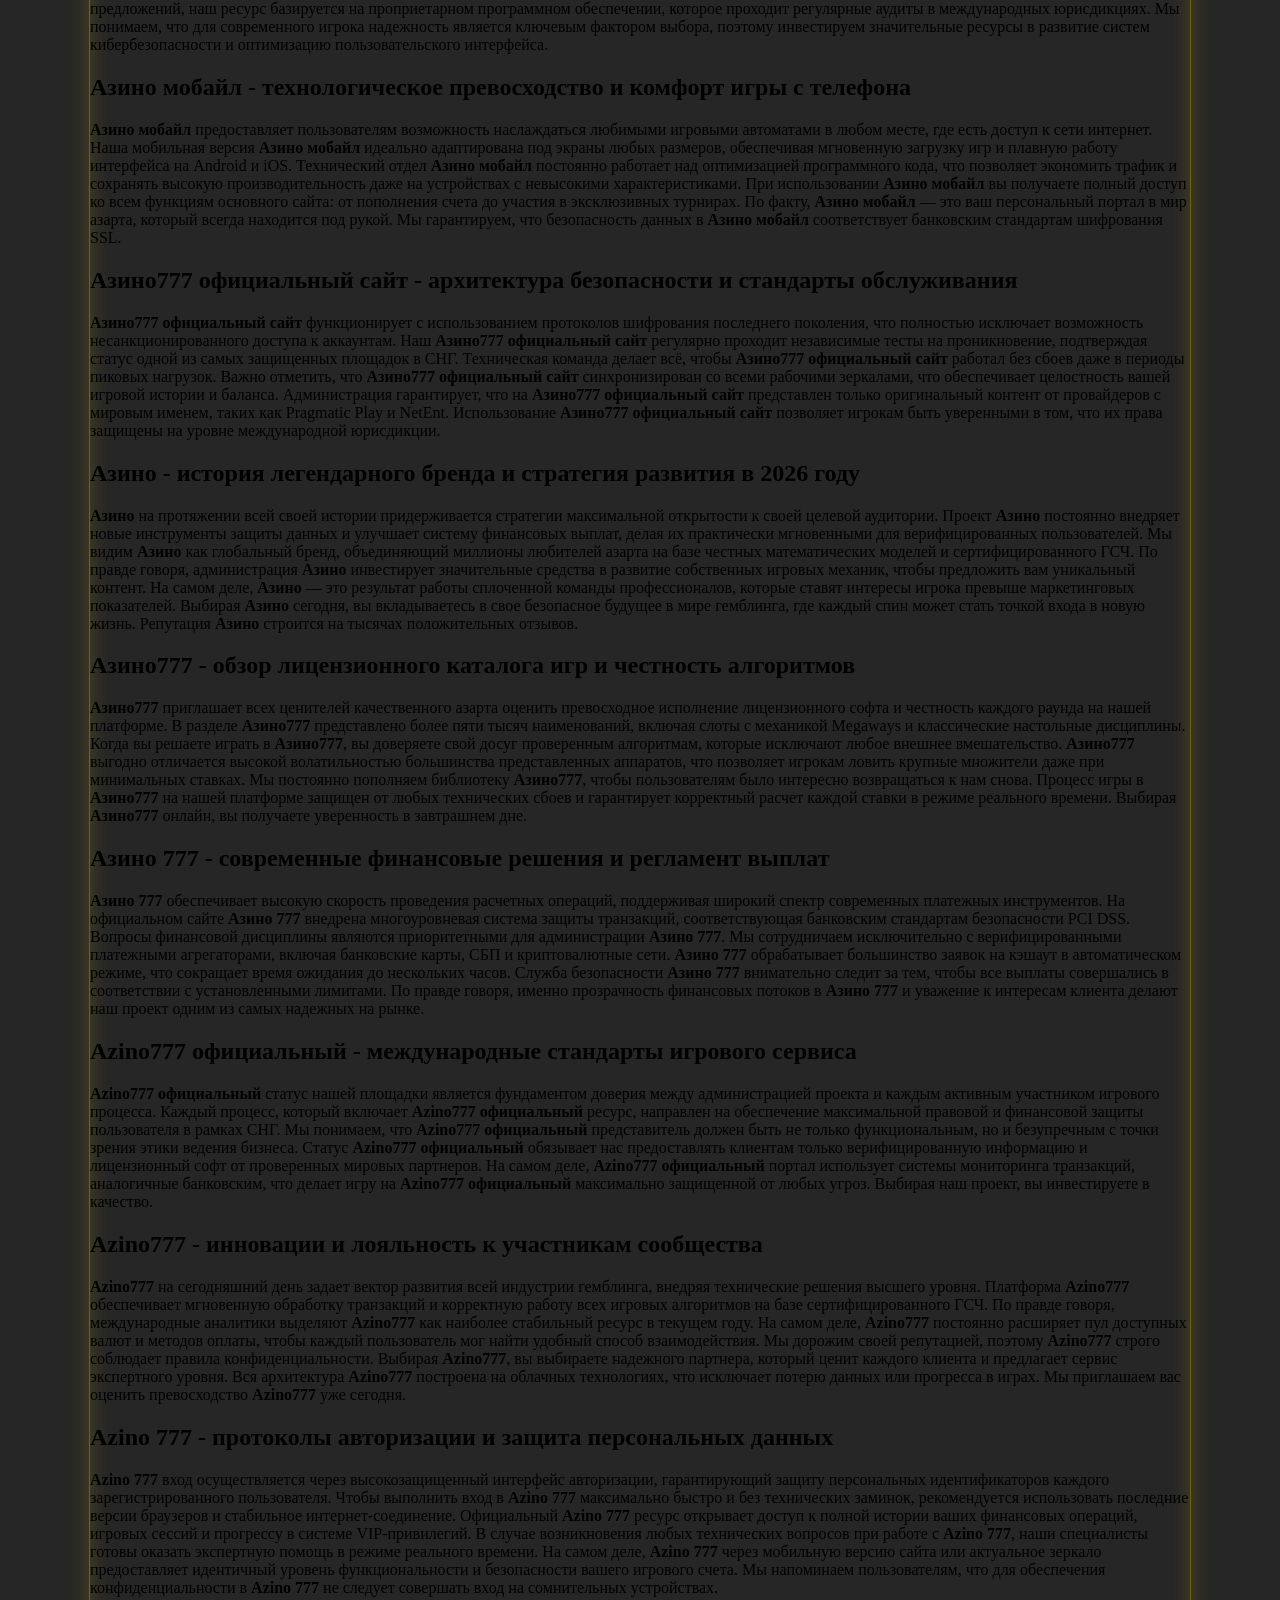
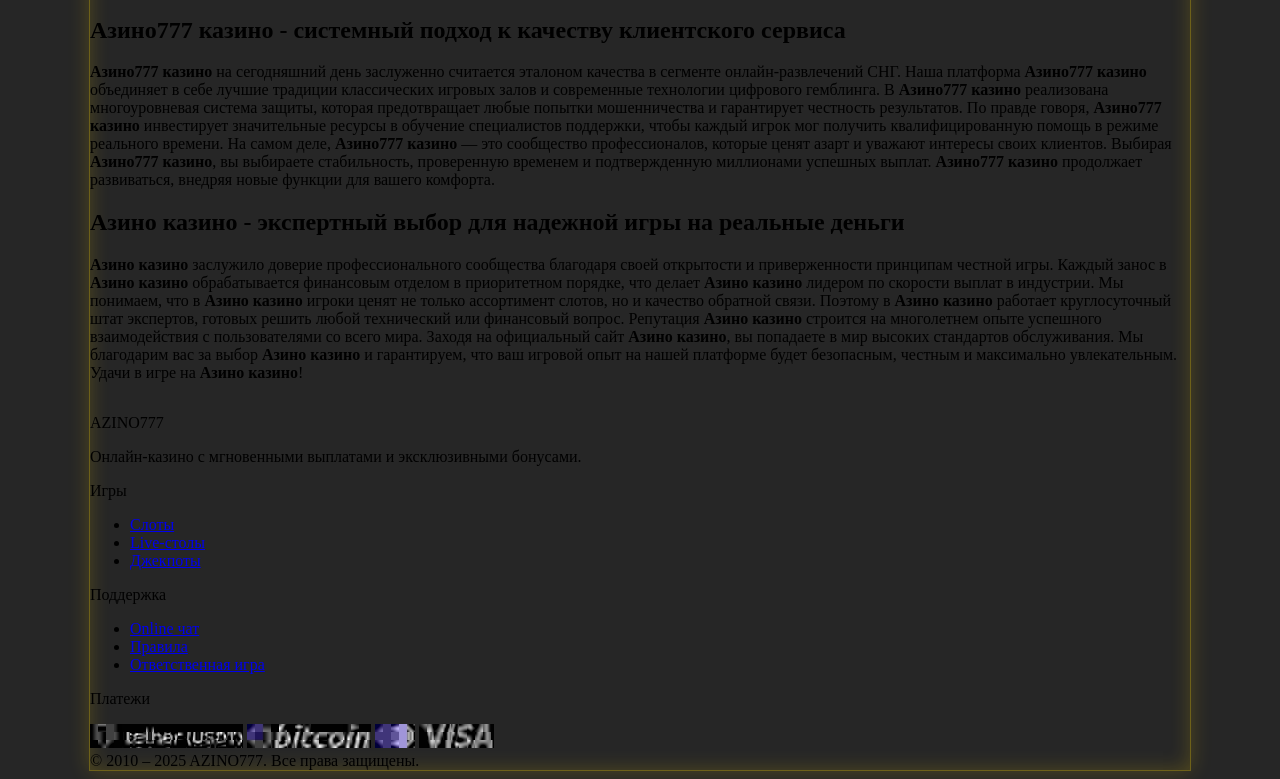
==== commit 1c31c3a9: "Update index.html" ====
--- a/index.html
+++ b/index.html
@@ -288,44 +288,51 @@
 <section class="py-8 bg-gray-900/70">
 <div class="max-w-[1000px] mx-auto px-4">
     <div class="prose prose-invert">
-      <h2 class="text-2xl font-bold mb-4 text-yellow-400">Azino777 Официальный Сайт</h2>
-      <div id="visibleContent">
-        <p>Официальный сайт Azino777 регулярно блокируется российскими интернет-провайдерами, но платформа оперативно обновляет рабочие зеркала. Для входа используйте:</p>
-        <p><strong>Актуальные домены:</strong> Проверяйте обновления в Telegram-каналах казино или на форумах гемблеров.</p>
-        <p><strong>VPN-сервисы:</strong> Подключитесь к серверам стран СНГ или Азии для доступа к основному домену.</p>
-        <p><strong>Мобильная версия:</strong> Сайт адаптирован под смартфоны и часто остается доступным даже при блокировках десктопной версии.</p>
-      </div>
-      <div id="hiddenContent" class="hidden">
-        <p>Техническая поддержка казино рекомендует сохранять рабочие ссылки через RSS-рассылку или мессенджеры. Все зеркала используют SSL-шифрование, что гарантирует безопасность данных.</p>
-        
-        <h3 class="text-xl font-bold mt-6 text-yellow-400">Регистрация на Официальном Сайте</h3>
-        <p>Процесс создания аккаунта занимает 2 минуты:</p>
-        <ol class="list-decimal pl-5">
-          <li>Перейдите на актуальное зеркало Azino777.</li>
-          <li>Нажмите «Регистрация», укажите номер телефона и задайте пароль.</li>
-          <li>Выберите валюту счета (рубли, евро, доллары).</li>
-        </ol>
-        
-        <h3 class="text-xl font-bold mt-6 text-yellow-400">Бонусы и Акции 2025</h3>
-        <p>Azino777 предлагает одни из самых щедрых бонусов на рынке:</p>
-        <ul class="list-disc pl-5">
-          <li>777 рублей без депозита за подтверждение номера</li>
-          <li>Еженедельный кэшбэк до 12%</li>
-          <li>Турниры с джекпотами</li>
-        </ul>
-        
-        <h3 class="text-xl font-bold mt-6 text-yellow-400">Игровой Ассортимент</h3>
-        <p>На платформе представлено 3000+ игр от 80+ провайдеров:</p>
-        <ul class="list-disc pl-5">
-          <li>Слоты: Классические, видеослоты, прогрессивные джекпоты</li>
-          <li>Live-казино: Рулетка, блэкджек, покер с живыми дилерами</li>
-          <li>Эксклюзивы: Crash-игры, виртуальный спорт</li>
-        </ul>
-      </div>
-      <a onclick="toggleContent()" class="mt-4 px-4 py-2 rounded-full border border-yellow-500 text-yellow-400 hover:bg-yellow-500 hover:text-black transition cursor-pointer inline-block">
-        Показать еще
-      </a>
-</div>
+<h1 class="text-3xl font-bold mb-6 text-yellow-400">Азино777 официальный сайт - экспертный обзор сервисов и возможностей Azino777</h1>
+<div id="visibleContent">
+    <p>
+        <strong>Азино777 официальный</strong> статус нашего проекта на сегодняшний день является фундаментом доверия для миллионов пользователей, которые ищут стабильность и честность в сфере цифрового гемблинга. Наш официальный портал обеспечивает комплексную защиту каждой транзакции, гарантируя пользователям прозрачность игрового процесса и доступ к сертифицированному софту от ведущих мировых провайдеров. Администрация проекта <strong>Азино777</strong> ставит своей приоритетной задачей формирование безопасной и комфортной среды для каждого участника сообщества. В отличие от множества рыночных предложений, наш ресурс базируется на проприетарном программном обеспечении, которое проходит регулярные аудиты в международных юрисдикциях. Мы понимаем, что для современного игрока надежность является ключевым фактором выбора, поэтому инвестируем значительные ресурсы в развитие систем кибербезопасности и оптимизацию пользовательского интерфейса.
+    </p>
+    <h2>Азино мобайл - технологическое превосходство и комфорт игры с телефона</h2>
+    <p>
+        <strong>Азино мобайл</strong> предоставляет пользователям возможность наслаждаться любимыми игровыми автоматами в любом месте, где есть доступ к сети интернет. Наша мобильная версия <strong>Азино мобайл</strong> идеально адаптирована под экраны любых размеров, обеспечивая мгновенную загрузку игр и плавную работу интерфейса на Android и iOS. Технический отдел <strong>Азино мобайл</strong> постоянно работает над оптимизацией программного кода, что позволяет экономить трафик и сохранять высокую производительность даже на устройствах с невысокими характеристиками. При использовании <strong>Азино мобайл</strong> вы получаете полный доступ ко всем функциям основного сайта: от пополнения счета до участия в эксклюзивных турнирах. По факту, <strong>Азино мобайл</strong> — это ваш персональный портал в мир азарта, который всегда находится под рукой. Мы гарантируем, что безопасность данных в <strong>Азино мобайл</strong> соответствует банковским стандартам шифрования SSL.
+    </p>
+    <h2>Азино777 официальный сайт - архитектура безопасности и стандарты обслуживания</h2>
+    <p>
+        <strong>Азино777 официальный сайт</strong> функционирует с использованием протоколов шифрования последнего поколения, что полностью исключает возможность несанкционированного доступа к аккаунтам. Наш <strong>Азино777 официальный сайт</strong> регулярно проходит независимые тесты на проникновение, подтверждая статус одной из самых защищенных площадок в СНГ. Техническая команда делает всё, чтобы <strong>Азино777 официальный сайт</strong> работал без сбоев даже в периоды пиковых нагрузок. Важно отметить, что <strong>Азино777 официальный сайт</strong> синхронизирован со всеми рабочими зеркалами, что обеспечивает целостность вашей игровой истории и баланса. Администрация гарантирует, что на <strong>Азино777 официальный сайт</strong> представлен только оригинальный контент от провайдеров с мировым именем, таких как Pragmatic Play и NetEnt. Использование <strong>Азино777 официальный сайт</strong> позволяет игрокам быть уверенными в том, что их права защищены на уровне международной юрисдикции.
+    </p>
+</div>
+<div id="hiddenContent" class="hidden">
+    <h2>Азино - история легендарного бренда и стратегия развития в 2026 году</h2>
+    <p>
+        <strong>Азино</strong> на протяжении всей своей истории придерживается стратегии максимальной открытости к своей целевой аудитории. Проект <strong>Азино</strong> постоянно внедряет новые инструменты защиты данных и улучшает систему финансовых выплат, делая их практически мгновенными для верифицированных пользователей. Мы видим <strong>Азино</strong> как глобальный бренд, объединяющий миллионы любителей азарта на базе честных математических моделей и сертифицированного ГСЧ. По правде говоря, администрация <strong>Азино</strong> инвестирует значительные средства в развитие собственных игровых механик, чтобы предложить вам уникальный контент. На самом деле, <strong>Азино</strong> — это результат работы сплоченной команды профессионалов, которые ставят интересы игрока превыше маркетинговых показателей. Выбирая <strong>Азино</strong> сегодня, вы вкладываетесь в свое безопасное будущее в мире гемблинга, где каждый спин может стать точкой входа в новую жизнь. Репутация <strong>Азино</strong> строится на тысячах положительных отзывов.
+    </p>
+    <h2>Азино777 - обзор лицензионного каталога игр и честность алгоритмов</h2>
+    <p>
+        <strong>Азино777</strong> приглашает всех ценителей качественного азарта оценить превосходное исполнение лицензионного софта и честность каждого раунда на нашей платформе. В разделе <strong>Азино777</strong> представлено более пяти тысяч наименований, включая слоты с механикой Megaways и классические настольные дисциплины. Когда вы решаете играть в <strong>Азино777</strong>, вы доверяете свой досуг проверенным алгоритмам, которые исключают любое внешнее вмешательство. <strong>Азино777</strong> выгодно отличается высокой волатильностью большинства представленных аппаратов, что позволяет игрокам ловить крупные множители даже при минимальных ставках. Мы постоянно пополняем библиотеку <strong>Азино777</strong>, чтобы пользователям было интересно возвращаться к нам снова. Процесс игры в <strong>Азино777</strong> на нашей платформе защищен от любых технических сбоев и гарантирует корректный расчет каждой ставки в режиме реального времени. Выбирая <strong>Азино777</strong> онлайн, вы получаете уверенность в завтрашнем дне.
+    </p>
+    <h2>Азино 777 - современные финансовые решения и регламент выплат</h2>
+    <p>
+        <strong>Азино 777</strong> обеспечивает высокую скорость проведения расчетных операций, поддерживая широкий спектр современных платежных инструментов. На официальном сайте <strong>Азино 777</strong> внедрена многоуровневая система защиты транзакций, соответствующая банковским стандартам безопасности PCI DSS. Вопросы финансовой дисциплины являются приоритетными для администрации <strong>Азино 777</strong>. Мы сотрудничаем исключительно с верифицированными платежными агрегаторами, включая банковские карты, СБП и криптовалютные сети. <strong>Азино 777</strong> обрабатывает большинство заявок на кэшаут в автоматическом режиме, что сокращает время ожидания до нескольких часов. Служба безопасности <strong>Азино 777</strong> внимательно следит за тем, чтобы все выплаты совершались в соответствии с установленными лимитами. По правде говоря, именно прозрачность финансовых потоков в <strong>Азино 777</strong> и уважение к интересам клиента делают наш проект одним из самых надежных на рынке.
+    </p>
+    <h2>Azino777 официальный - международные стандарты игрового сервиса</h2>
+    <p>
+        <strong>Azino777 официальный</strong> статус нашей площадки является фундаментом доверия между администрацией проекта и каждым активным участником игрового процесса. Каждый процесс, который включает <strong>Azino777 официальный</strong> ресурс, направлен на обеспечение максимальной правовой и финансовой защиты пользователя в рамках СНГ. Мы понимаем, что <strong>Azino777 официальный</strong> представитель должен быть не только функциональным, но и безупречным с точки зрения этики ведения бизнеса. Статус <strong>Azino777 официальный</strong> обязывает нас предоставлять клиентам только верифицированную информацию и лицензионный софт от проверенных мировых партнеров. На самом деле, <strong>Azino777 официальный</strong> портал использует системы мониторинга транзакций, аналогичные банковским, что делает игру на <strong>Azino777 официальный</strong> максимально защищенной от любых угроз. Выбирая наш проект, вы инвестируете в качество.
+    </p>
+    <h2>Azino777 - инновации и лояльность к участникам сообщества</h2>
+    <p>
+        <strong>Azino777</strong> на сегодняшний день задает вектор развития всей индустрии гемблинга, внедряя технические решения высшего уровня. Платформа <strong>Azino777</strong> обеспечивает мгновенную обработку транзакций и корректную работу всех игровых алгоритмов на базе сертифицированного ГСЧ. По правде говоря, международные аналитики выделяют <strong>Azino777</strong> как наиболее стабильный ресурс в текущем году. На самом деле, <strong>Azino777</strong> постоянно расширяет пул доступных валют и методов оплаты, чтобы каждый пользователь мог найти удобный способ взаимодействия. Мы дорожим своей репутацией, поэтому <strong>Azino777</strong> строго соблюдает правила конфиденциальности. Выбирая <strong>Azino777</strong>, вы выбираете надежного партнера, который ценит каждого клиента и предлагает сервис экспертного уровня. Вся архитектура <strong>Azino777</strong> построена на облачных технологиях, что исключает потерю данных или прогресса в играх. Мы приглашаем вас оценить превосходство <strong>Azino777</strong> уже сегодня.
+    </p>
+    <h2>Azino 777 - протоколы авторизации и защита персональных данных</h2>
+    <p>
+        <strong>Azino 777</strong> вход осуществляется через высокозащищенный интерфейс авторизации, гарантирующий защиту персональных идентификаторов каждого зарегистрированного пользователя. Чтобы выполнить вход в <strong>Azino 777</strong> максимально быстро и без технических заминок, рекомендуется использовать последние версии браузеров и стабильное интернет-соединение. Официальный <strong>Azino 777</strong> ресурс открывает доступ к полной истории ваших финансовых операций, игровых сессий и прогрессу в системе VIP-привилегий. В случае возникновения любых технических вопросов при работе с <strong>Azino 777</strong>, наши специалисты готовы оказать экспертную помощь в режиме реального времени. На самом деле, <strong>Azino 777</strong> через мобильную версию сайта или актуальное зеркало предоставляет идентичный уровень функциональности и безопасности вашего игрового счета. Мы напоминаем пользователям, что для обеспечения конфиденциальности в <strong>Azino 777</strong> не следует совершать вход на сомнительных устройствах.
+    </p>
+    <h2>Азино777 казино - системный подход к качеству клиентского сервиса</h2>
+    <p><strong>Азино777 казино</strong> на сегодняшний день заслуженно считается эталоном качества в сегменте онлайн-развлечений СНГ. Наша платформа <strong>Азино777 казино</strong> объединяет в себе лучшие традиции классических игровых залов и современные технологии цифрового гемблинга. В <strong>Азино777 казино</strong> реализована многоуровневая система защиты, которая предотвращает любые попытки мошенничества и гарантирует честность результатов. По правде говоря, <strong>Азино777 казино</strong> инвестирует значительные ресурсы в обучение специалистов поддержки, чтобы каждый игрок мог получить квалифицированную помощь в режиме реального времени. На самом деле, <strong>Азино777 казино</strong> — это сообщество профессионалов, которые ценят азарт и уважают интересы своих клиентов. Выбирая <strong>Азино777 казино</strong>, вы выбираете стабильность, проверенную временем и подтвержденную миллионами успешных выплат. <strong>Азино777 казино</strong> продолжает развиваться, внедряя новые функции для вашего комфорта.</p>
+    <h2>Азино казино - экспертный выбор для надежной игры на реальные деньги</h2>
+    <p><strong>Азино казино</strong> заслужило доверие профессионального сообщества благодаря своей открытости и приверженности принципам честной игры. Каждый занос в <strong>Азино казино</strong> обрабатывается финансовым отделом в приоритетном порядке, что делает <strong>Азино казино</strong> лидером по скорости выплат в индустрии. Мы понимаем, что в <strong>Азино казино</strong> игроки ценят не только ассортимент слотов, но и качество обратной связи. Поэтому в <strong>Азино казино</strong> работает круглосуточный штат экспертов, готовых решить любой технический или финансовый вопрос. Репутация <strong>Азино казино</strong> строится на многолетнем опыте успешного взаимодействия с пользователями со всего мира. Заходя на официальный сайт <strong>Азино казино</strong>, вы попадаете в мир высоких стандартов обслуживания. Мы благодарим вас за выбор <strong>Азино казино</strong> и гарантируем, что ваш игровой опыт на нашей платформе будет безопасным, честным и максимально увлекательным. Удачи в игре на <strong>Азино казино</strong>!
+    </p>
+   </div>
   </div>
 </section>
 </div>
